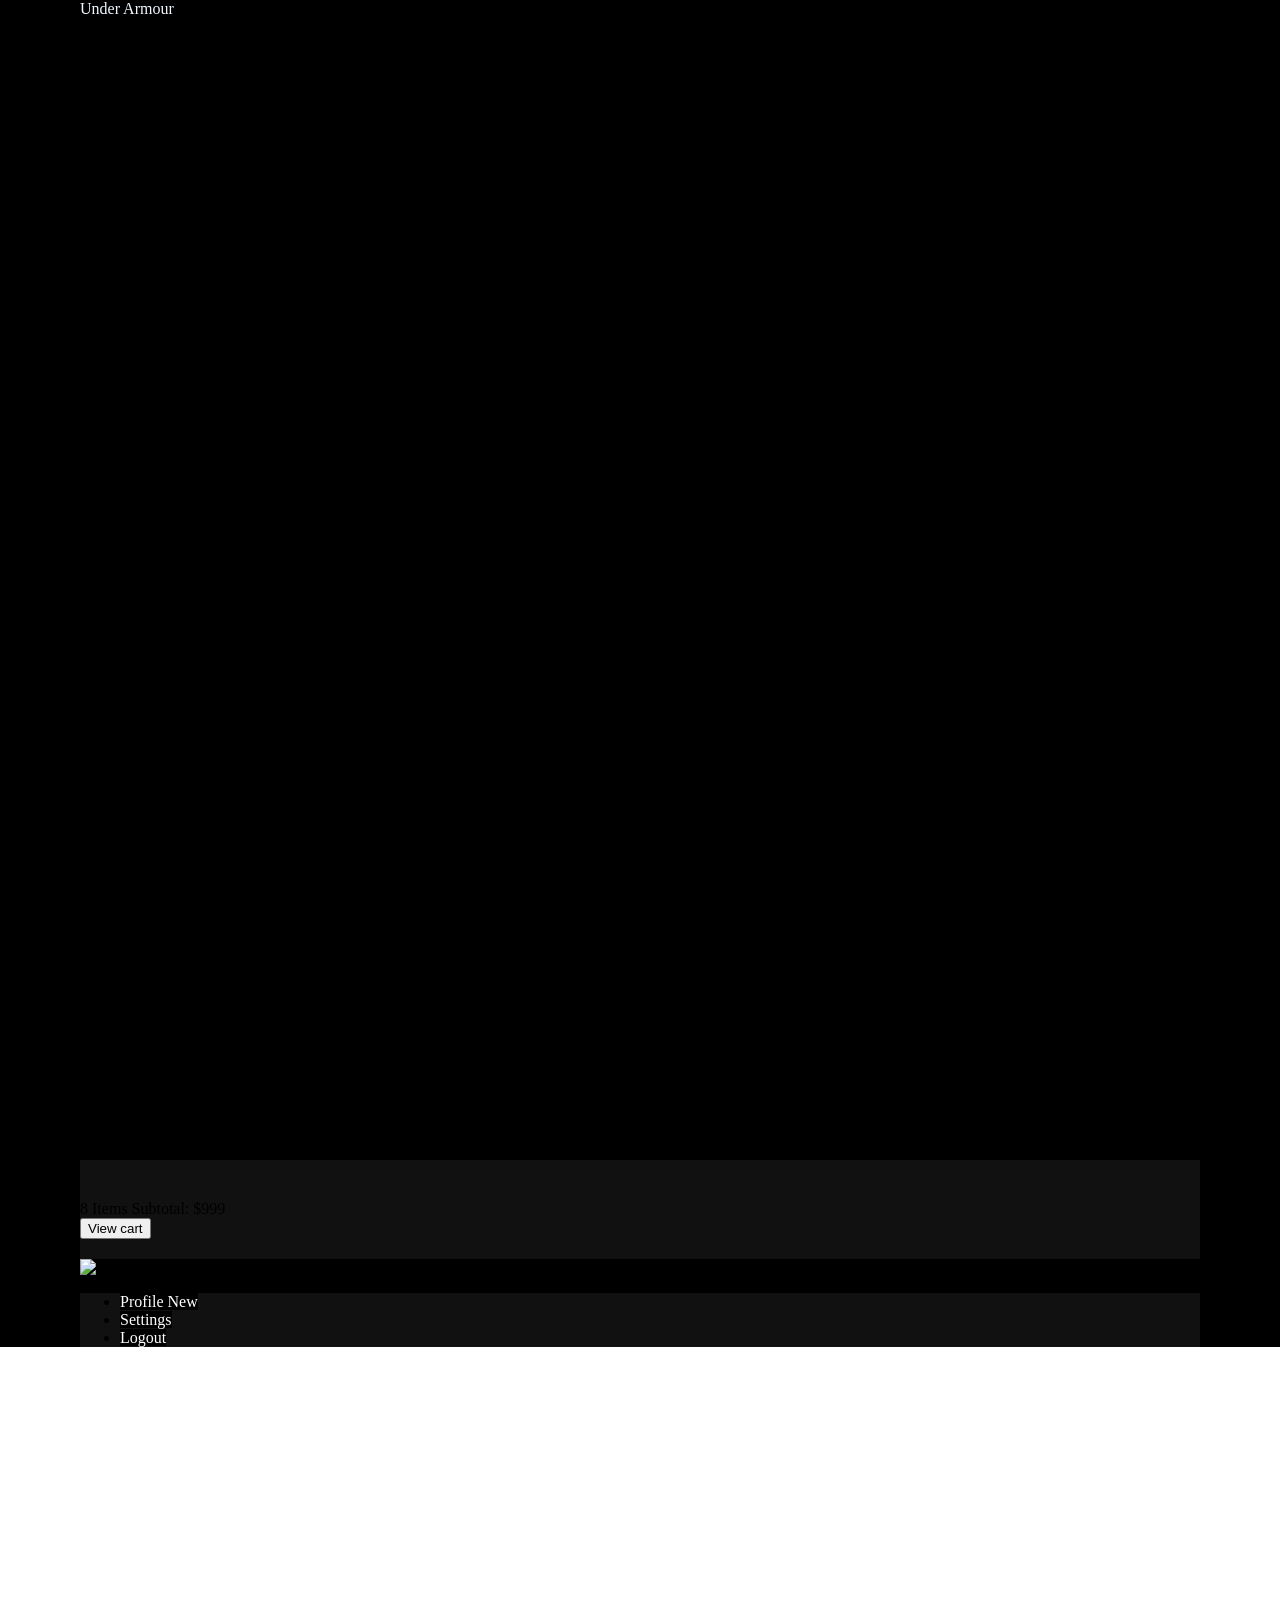
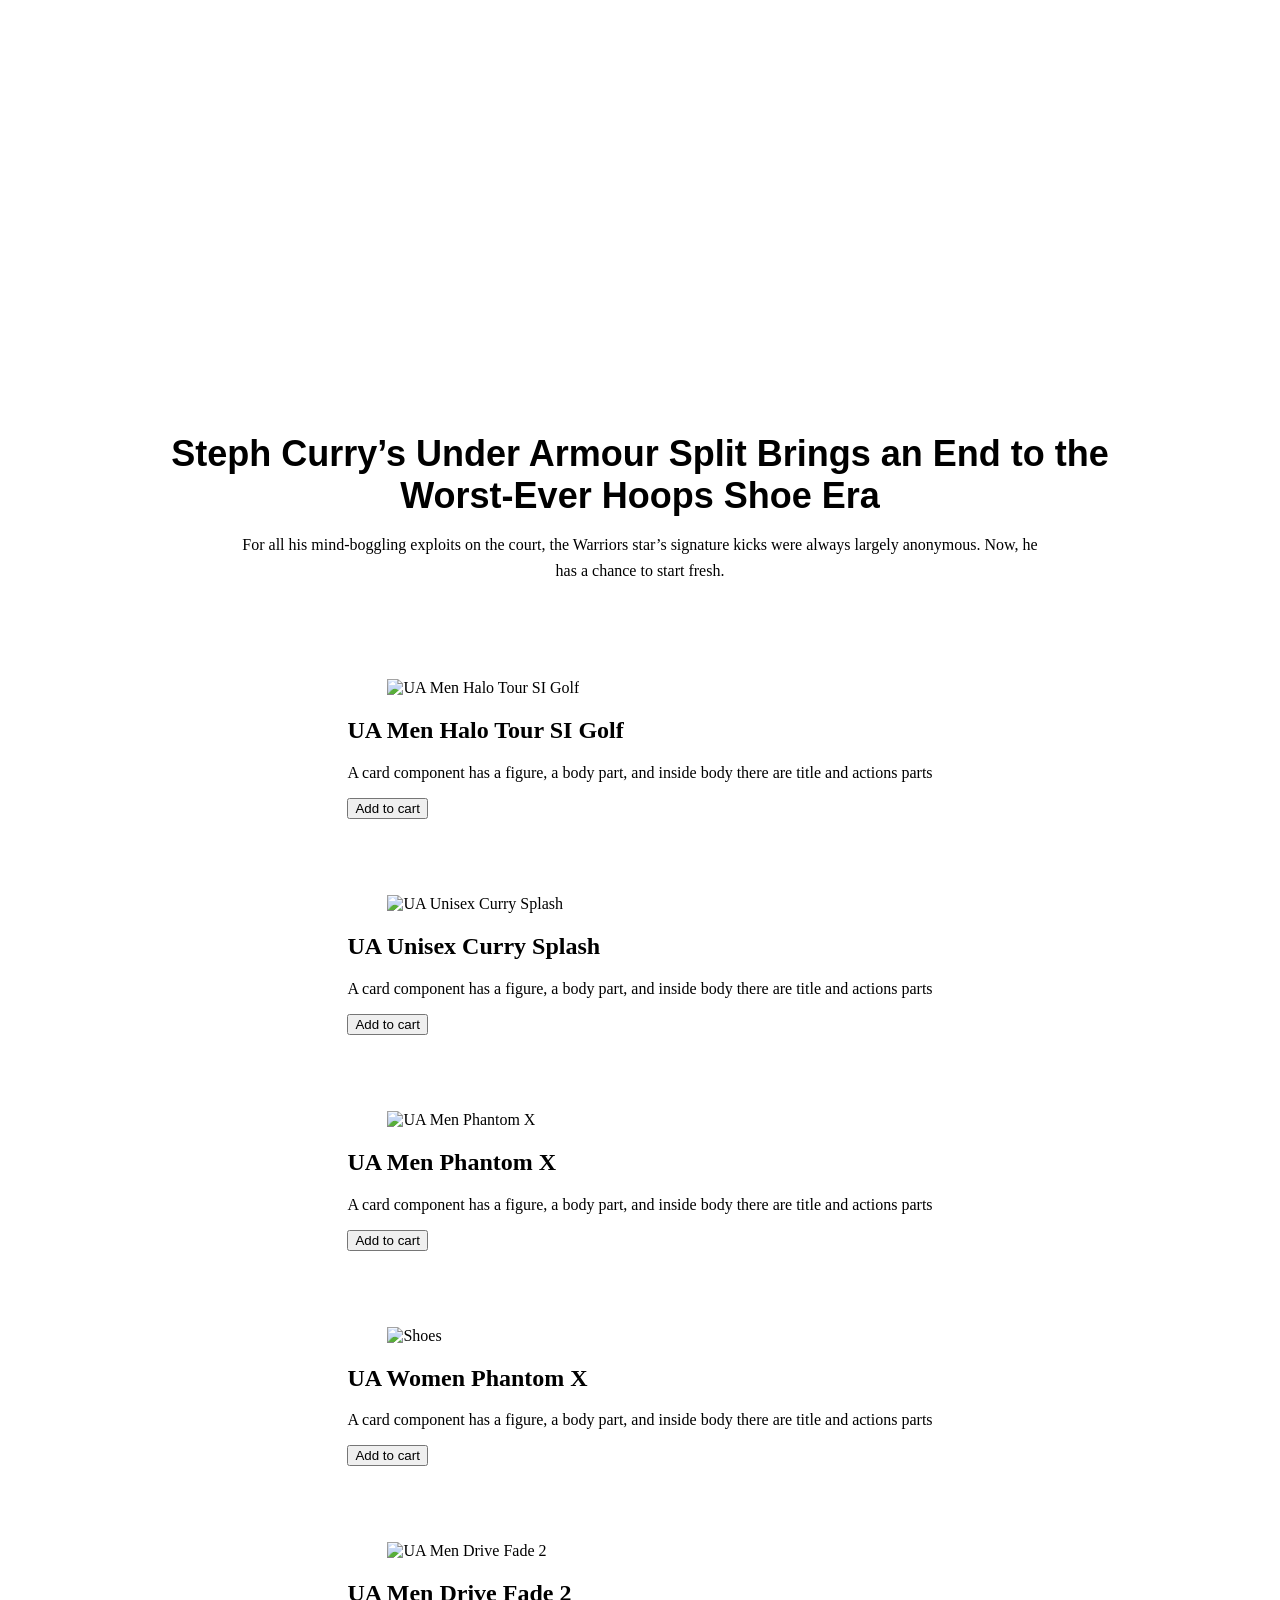
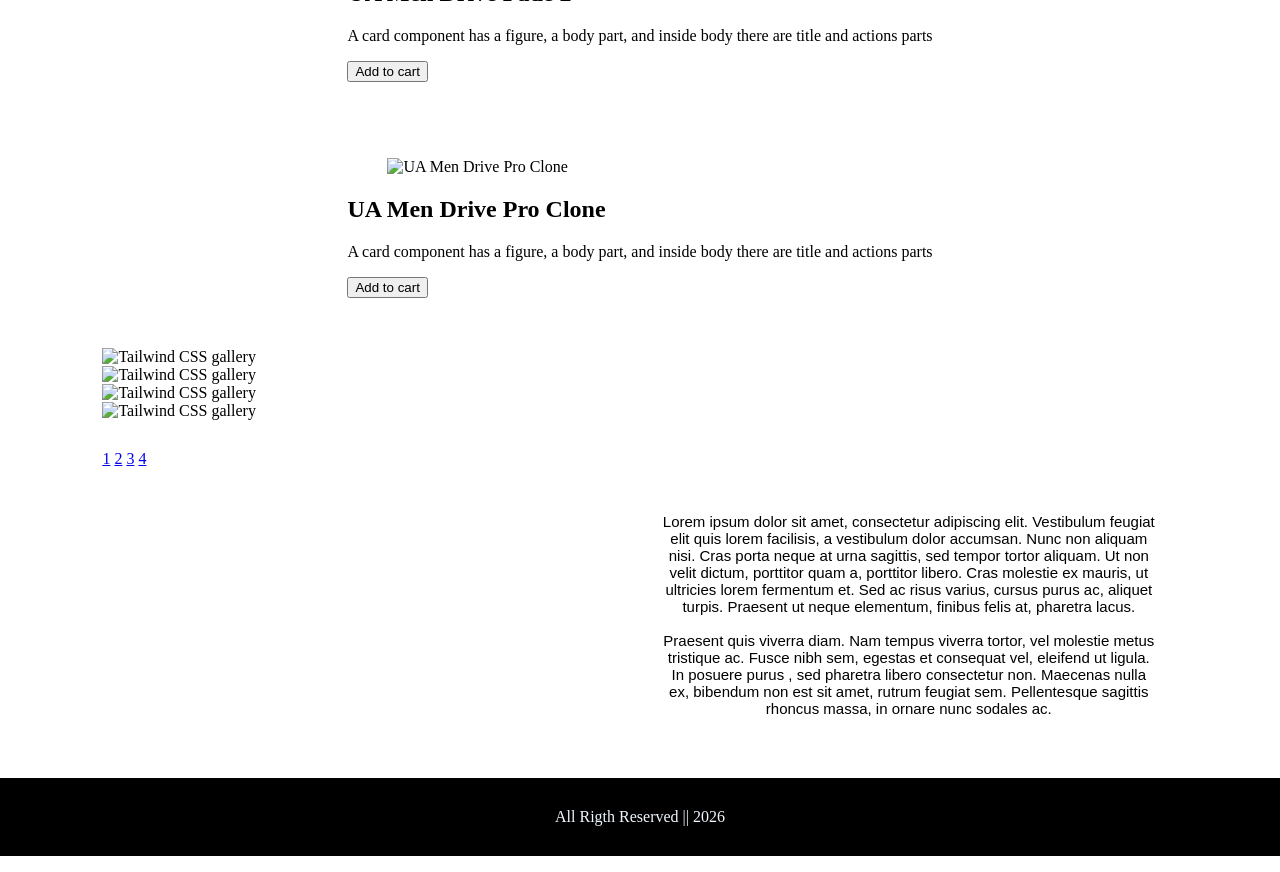
==== E-commerce/index.html @ 75c14401 "update" ====
<!DOCTYPE html>
<html lang="en">
<head>
    <meta charset="UTF-8">
    <meta name="viewport" content="width=device-width, initial-scale=1.0">
    <title>E-commerce</title>

    <!-- tailwind -->
    <link href="https://cdn.jsdelivr.net/npm/daisyui@5" rel="stylesheet" type="text/css" />
    <script src="https://cdn.jsdelivr.net/npm/@tailwindcss/browser@4"></script>

    
    <!-- box icon -->
     <link href="https://cdn.boxicons.com/fonts/basic/boxicons.min.css" rel="stylesheet">

    <link rel="stylesheet" href="style.css">

</head>
<body>
    <div class="navbar bg-base-100 shadow-sm">
  <div class="flex-1">
    <a class="text-xl">Under Armour</a>
    
  </div>
  <div class="flex-none">
    <div class="dropdown dropdown-end">
      <div tabindex="0" role="button" class="btn btn-default btn-circle">
        <div class="indicator">
          <svg xmlns="http://www.w3.org/2000/svg" class="h-5 w-5" fill="none" viewBox="0 0 24 24" stroke="currentColor"> <path stroke-linecap="round" stroke-linejoin="round" stroke-width="2" d="M3 3h2l.4 2M7 13h10l4-8H5.4M7 13L5.4 5M7 13l-2.293 2.293c-.63.63-.184 1.707.707 1.707H17m0 0a2 2 0 100 4 2 2 0 000-4zm-8 2a2 2 0 11-4 0 2 2 0 014 0z" /> </svg>
          <span class="badge badge-sm indicator-item">8</span>
        </div>
      </div>
      <div
        tabindex="0"
        class="card card-sm dropdown-content bg-base-100 z-1 mt-3 w-52 shadow">
        <div class="card-body">
          <span class="text-lg font-bold">8 Items</span>
          <span class="text-info">Subtotal: $999</span>
          <div class="card-actions">
            <button class="btn btn-primary btn-block">View cart</button>
          </div>
        </div>
      </div>
    </div>
   
    <div class="dropdown dropdown-end">
      <div tabindex="0" role="button" class="btn btn-ghost btn-circle avatar">
        <div class="w-10 rounded-full">
          <img
            alt="Tailwind CSS Navbar component"
            src="https://img.daisyui.com/images/stock/photo-1534528741775-53994a69daeb.webp" />
        </div>
      </div>
      <ul
        tabindex="-1"
        class="menu menu-sm dropdown-content bg-gray-900 rounded-box z-1 mt-3 w-52 p-2 shadow">
        <li>
          <a class="justify-between">
            Profile
            <span class="badge">New</span>
          </a>
        </li>
        <li><a>Settings</a></li>
        <li><a>Logout</a></li>
      </ul>
    </div>
  </div>
</div>

<main>
<div class="hero">
  <!-- <video autoplay muted loop>
    <source src="video.mp4" type="video/mp4">
</video> -->
<!-- <img src="https://media.gq.com/photos/69209042ab42e11f1fa2ca4e/16:9/w_2560%2Cc_limit/2193320154" alt=""> -->
 <video autoplay muted loop>
    <source src="Curry 6 Tech Video_ Ruin The Game.mp4" type="video/mp4">
</video>
</div>

  <div class="content">
    <h3>Steph Curry’s Under Armour Split Brings an End to the Worst-Ever Hoops Shoe Era</h3>

    <p>For all his mind-boggling exploits on the court, the Warriors star’s signature kicks were always largely anonymous. Now, he has a chance to start fresh.</p>

  </div>

 
<div class="product-container">
  <div class="grid grid-cols-1 md:grid-cols-2 lg:grid-cols-3 gap-5">

     <div class="card bg-base-100 w-full shadow-sm">
        <figure class="px-4 pt-4">
        <img 
            data-original="https://underarmour.com.ph/cdn/shop/files/s7.6007183-001_DEFAULT.webp?v=1781071296&width=460"
            onmouseover="hover(this, 'https://encrypted-tbn0.gstatic.com/images?q=tbn:ANd9GcQAdJWn_zkfUU7KoascjX-KNcVy7VUnOMvEFbLHbLjw3g&s=10')"
            onmouseout="unhoverMe(this)"
            src="https://underarmour.com.ph/cdn/shop/files/s7.6007183-001_DEFAULT.webp?v=1781071296&width=460"
            alt="UA Men Halo Tour SI Golf"
            class="rounded-xl w-full h-64 object-cover"
        />
     
        </figure>
        <div class="card-body p-2 items-center text-center gap-1">
          <h2 class="card-title" >UA Men Halo Tour SI Golf</h2>
          <p>A card component has a figure, a body part, and inside body there are title and actions parts</p>
          <div  class="card-actions">
            <button onclick="decision()" class="btn btn-primary">
                Add to cart
            </button>
          </div>
        </div>
      </div>

        <div class="card bg-base-100 w-full shadow-sm">
        <figure class="px-4 pt-4">
          
            <img 
            data-original="https://underarmour.com.ph/cdn/shop/files/s7.6006285-001_DEFAULT.webp?v=1781071729&width=460"
            onmouseover="hover(this, 'https://encrypted-tbn0.gstatic.com/images?q=tbn:ANd9GcTXRuyyriFsclZTpccjBN0e0HcT6fSHrTIl32AjEFKRgwAcsokv3nAup006&s=10')"
            onmouseout="unhoverMe(this)"
            src="https://underarmour.com.ph/cdn/shop/files/s7.6006285-001_DEFAULT.webp?v=1781071729&width=460"
            alt="UA Unisex Curry Splash"
            class="rounded-xl w-full h-64 object-cover"
            />
            
        </figure>
        <div class="card-body p-2 items-center text-center gap-1">
          <h2 class="card-title">UA Unisex Curry Splash</h2>
          <p>A card component has a figure, a body part, and inside body there are title and actions parts</p>
          <div class="card-actions">
            <button onclick="decision()" class="btn btn-primary">
                Add to cart
            </button>
          </div>
        </div>
      </div>

         <div class="card bg-base-100 w-full shadow-sm">
        <figure class="px-4 pt-4">
          <img
            data-original="https://sportscentral.ph/cdn/shop/files/s7.6007183-600_DEFAULT.webp?v=1782142327&width=1024"
            onmouseover="hover(this, 'https://sportscentral.ph/cdn/shop/files/s7.6007183-600_TOE.webp?v=1782142327&width=1024')"
            onmouseout="unhoverMe(this)"
            src="https://sportscentral.ph/cdn/shop/files/s7.6007183-600_DEFAULT.webp?v=1782142327&width=1024"
            alt="UA Men Phantom X"
            class="rounded-xl w-full h-64 object-cover" />
        </figure>
        <div class="card-body p-2 items-center text-center gap-1">
          <h2 class="card-title">UA Men Phantom X</h2>
          <p>A card component has a figure, a body part, and inside body there are title and actions parts</p>
          <div class="card-actions">
            <button onclick="decision()" class="btn btn-primary">
                Add to cart
            </button>
          </div>
        </div>
      </div>

      <!-- card 4 -->
       <div class="card bg-base-100 w-full shadow-sm">
        <figure class="px-4 pt-4">
          <img
            data-original="https://underarmour.com.ph/cdn/shop/files/s7.6007184-069_DEFAULT.webp?v=1781071488&width=460"
            onmouseover="hover(this, 'https://sportscentral.ph/cdn/shop/files/s7.6007184-069_TOE.webp?v=1784128039&width=1024')"
            onmouseout="unhoverMe(this)"
            src="https://underarmour.com.ph/cdn/shop/files/s7.6007184-069_DEFAULT.webp?v=1781071488&width=460"
            alt="Shoes"
            class="rounded-xl w-full h-64 object-cover" />
        </figure>
        <div class="card-body p-2 items-center text-center gap-1">
          <h2 class="card-title">UA Women Phantom X</h2>
          <p>A card component has a figure, a body part, and inside body there are title and actions parts</p>
          <div class="card-actions">
            <button onclick="decision()" class="btn btn-primary">
                Add to cart
            </button>
          </div>
        </div>
      </div>

      <!-- card 5 -->
       <div class="card bg-base-100 w-full shadow-sm">
        <figure class="px-4 pt-4">
          <img
            data-original="https://sportscentral.ph/cdn/shop/files/s7.6006120-100_DEFAULT.webp?v=1783474675&width=1024";
            onmouseover="hover(this, 'https://sportscentral.ph/cdn/shop/files/s7.6006120-100_TOE.webp?v=1783474675&width=1024')";
            onmouseout="unhoverMe(this)";
            src="https://sportscentral.ph/cdn/shop/files/s7.6006120-100_DEFAULT.webp?v=1783474675&width=1024"
            alt="UA Men Drive Fade 2"
            class="rounded-xl w-full h-64 object-cover" />
        </figure>
        <div class="card-body p-2 items-center text-center gap-1">
          <h2 class="card-title">UA Men Drive Fade 2</h2>
          <p>A card component has a figure, a body part, and inside body there are title and actions parts</p>
          <div class="card-actions">
            <button onclick="decision()" class="btn btn-primary">
                Add to cart
            </button>
          </div>
        </div>
      </div>

      <!-- card 6 -->
       <div class="card bg-base-100 w-full shadow-sm">
        <figure class="px-4 pt-4">
          <img
          data-original="https://underarmour.com.ph/cdn/shop/files/s7.6006116-023_DEFAULT.webp?v=1781070884&width=460";
          onmouseover="hover(this,'https://sportscentral.ph/cdn/shop/files/s7.6006116-023_TOE.webp?v=1783526033&width=1024')";
          onmouseout="unhoverMe(this)"
            src="https://underarmour.com.ph/cdn/shop/files/s7.6006116-023_DEFAULT.webp?v=1781070884&width=460"
            alt="UA Men Drive Pro Clone";
            class="rounded-xl w-full h-64 object-cover" />
        </figure>
        <div class="card-body p-2 items-center text-center gap-1">
          <h2 class="card-title">UA Men Drive Pro Clone</h2>
          <p>A card component has a figure, a body part, and inside body there are title and actions parts</p>
          <div class="card-actions">
            <button onclick="decision()" class="btn btn-primary">
                Add to cart
            </button>
          </div>
        </div>
      </div>

  </div>
</div>

<div>
  <div class="carousel w-full">
  <div id="item1" class="carousel-item w-full">
    <img
      alt="Tailwind CSS gallery"
      src="https://uploads.mygolfspy.com/uploads/2024/01/3-12.jpg"
      class="w-full h-96 object-cover"/>
  </div>
  <div id="item2" class="carousel-item w-full">
    <img
      alt="Tailwind CSS gallery"
      src="https://cdn.golfbusinessnews.com/wp-content/uploads/2022/03/Golf_HovrDrive2_Maverick_AA_C01_0783_SCRN-scaled.jpg"
      class="w-full h-96 object-cover"/>
  </div>
  <div id="item3" class="carousel-item w-full">
    <img
      alt="Tailwind CSS gallery"
      src="https://www.thestylemate.com/wp-content/uploads/Under-Armour_SLIPSPEED_Mega_ZayFlowers_JM_S08_0079.jpg"
      class="w-full h-96 object-cover" />
  </div>
  <div id="item4" class="carousel-item w-full">
    <img
      alt="Tailwind CSS gallery"
      src="https://philhill.co.uk/wp-content/uploads/2025/10/Phil-Hill-Photography__230906_Under_Armour_Day2_1091-Edit.webp"
      class="w-full h-96 object-cover" />
  </div>
</div>
<div class="flex w-full justify-center gap-2 py-2">
  <a href="#item1" class="btn btn-xs">1</a>
  <a href="#item2" class="btn btn-xs">2</a>
  <a href="#item3" class="btn btn-xs">3</a>
  <a href="#item4" class="btn btn-xs">4</a>
</div>
</div>



<!-- HTML Structure -->
<div>
  <div class="custom-row">
    <div class="custom-col "><img src="https://images.prismic.io/toyfight/ZjoQ1UMTzAJOCmyD_Centre.png?auto=format,compress" alt=""></div>
    
    <div class="custom-col "><p>Lorem ipsum dolor sit amet, consectetur adipiscing elit. Vestibulum feugiat elit quis lorem facilisis, a vestibulum dolor accumsan. Nunc non aliquam nisi. Cras porta neque at urna sagittis, sed tempor tortor aliquam. Ut non velit dictum, porttitor quam a, porttitor libero. Cras molestie ex mauris, ut ultricies lorem fermentum et. Sed ac risus varius, cursus purus ac, aliquet turpis. Praesent ut neque elementum, finibus felis at, pharetra lacus. 
      <br> <br>Praesent quis viverra diam. Nam tempus viverra tortor, vel molestie metus tristique ac. Fusce nibh sem, egestas et consequat vel, eleifend ut ligula. In posuere purus , sed pharetra libero consectetur non. Maecenas nulla ex, bibendum non est sit amet, rutrum feugiat sem. Pellentesque sagittis rhoncus massa, in ornare nunc sodales ac.
</p></div>
</div>
</div>

<div>
  
</div>

</main>

<footer>
  <div>
    <p>All Rigth Reserved || 2026</p>
  </div>
</footer>
    
</body>
<script src="javaScript.js"></script>
</html>
---- E-commerce/style.css ----
.navbar{
    padding: 0 80px;
    background-color: black;
   
}
.navbar a{
    color: aliceblue;
}

* {
    box-sizing: border-box;
}

html,
body {
    margin: 0;
    padding: 0;
    width: 100%;
    overflow-x: hidden;
}

body {
    min-height: 100vh;
}

main{
    padding: 0 8%;
}

/* hero content */
.content {
    width: 90%;
    max-width: 1100px;
    margin: 40px auto;
    text-align: center;
}
.content h3{
    font-size: 36px;
    text-align: center;
    font-family: Verdana, Geneva, Tahoma, sans-serif;
    font-weight: 600;
    margin-bottom: 15px;
   
}
.content p{
    max-width: 800px;
    margin: auto;
    line-height: 1.6;
   
}
/* product content */
.card{
    padding: 40px 0 20px 0; 
}
.product-container {
    display: flex;
    justify-content: center;
    gap: 20px;
}
.product-container .btn.btn-primary:hover {
    background-color: rgb(131, 131, 177);
    color: white;
    border-color: rgb(131, 131, 177);
}

/* carousel */
.carousel{
    padding: 30px 0 30px 0;
    overflow: hidden;
}
.carousel-item {
    width: 100%;
}

.carousel-item img {
    width: 100%;
    height: 400px;
    object-fit: cover;
}

/* footer */
footer{
    background-color: black;
}

footer p{
    color: aliceblue;
    padding: 30px 0 30px 0;
    text-align: center;
}

/* custome row */

.custom-row {
    display: flex;
    flex-wrap: wrap;
     padding: 30px 0 30px 0;
   
}

.custom-col {
    flex: 1 0 0%;
   
}
.custom-col p {
 padding: 0 20px 0 20px;
 text-align: center;
 font-family: Verdana, Geneva, Tahoma, sans-serif;
 font-size: 15px;
}

/* .hero{
    padding: 30px 0 30px 0;
    
 
    overflow: hidden;
    
} */
/* .hero img {
    transition: opacity 0.5s ease;
    width: 100%;
    height: 500px;
    object-fit: fill;
} */

/* hero */
.hero {
    padding-top: 30px;
    width: 100%;
    height: 70vh;
    min-height: 400px;
    overflow: hidden;
    position: relative;
}

.hero video {
    width: 100%;
    height: 100%;
    object-fit: cover;
    display: block;
}

/* navigation */
.dropdown-content {
    background-color: #111;
}

.dropdown-content li a {
    background-color: black;
    color: white;
}

.dropdown-content li a:hover {
    background-color: #333;
    color: white;
}

/* =========================
   TABLET
========================= */

@media (max-width: 768px) {

    .navbar {
        padding: 8px 3%;
    }

    .hero {
        height: 55vh;
        min-height: 300px;
    }

    .content {
        width: 90%;
        margin: 30px auto;
    }

    .content h3 {
        font-size: 1.6rem;
    }

    .content p {
        font-size: 0.95rem;
    }

    .product-container {
        width: 92%;
    }

    .carousel-item img {
        height: 350px;
    }

    .custom-row {
        gap: 25px;
    }
}


/* =========================
   MOBILE
========================= */

@media (max-width: 480px) {

    /* Navbar */

    .navbar {
        padding: 8px 12px;
    }

    .navbar .text-xl {
        font-size: 1rem;
    }

    .navbar .flex-none {
        gap: 3px;
    }


    /* Hero */

    .hero {
        height: 45vh;
        min-height: 250px;
    }

    .hero video {
        object-fit: cover;
    }


    /* Content */

    .content {
        width: 92%;
        margin: 25px auto;
    }

    .content h3 {
        font-size: 1.25rem;
        line-height: 1.35;
    }

    .content p {
        font-size: 0.85rem;
        line-height: 1.6;
    }


    /* Products */

    .product-container {
        width: 92%;
        margin: 25px auto;
    }

    .product-container .card img {
        height: 220px;
    }

    .product-container .card-title {
        font-size: 1rem;
    }

    .product-container .card p {
        font-size: 0.8rem;
    }

    .product-container .card-actions {
        width: 100%;
    }

    .product-container .card-actions .btn {
        width: 100%;
    }


    /* Carousel */

    .carousel-item img {
        height: 230px;
    }

    .flex.w-full.justify-center {
        gap: 5px;
    }


    /* Custom row */

    .custom-row {
        width: 92%;
        margin: 35px auto;
        display: flex;
        flex-direction: column;
        gap: 25px;
        text-align: center;
    }

    .custom-col {
        width: 100%;
    }

    .custom-col img {
        width: 100%;
        max-width: 350px;
    }

    .custom-col p {
        font-size: 0.85rem;
        line-height: 1.7;
        text-align: justify;
    }


    /* Footer */

    footer {
        padding: 20px 10px;
        font-size: 0.8rem;
    }
}


/* =========================
   VERY SMALL PHONES
========================= */

@media (max-width: 360px) {

    .navbar .text-xl {
        font-size: 0.9rem;
    }

    .hero {
        height: 40vh;
    }

    .content h3 {
        font-size: 1.1rem;
    }

    .content p {
        font-size: 0.8rem;
    }

    .product-container .card img {
        height: 190px;
    }

    .carousel-item img {
        height: 200px;
    }
}
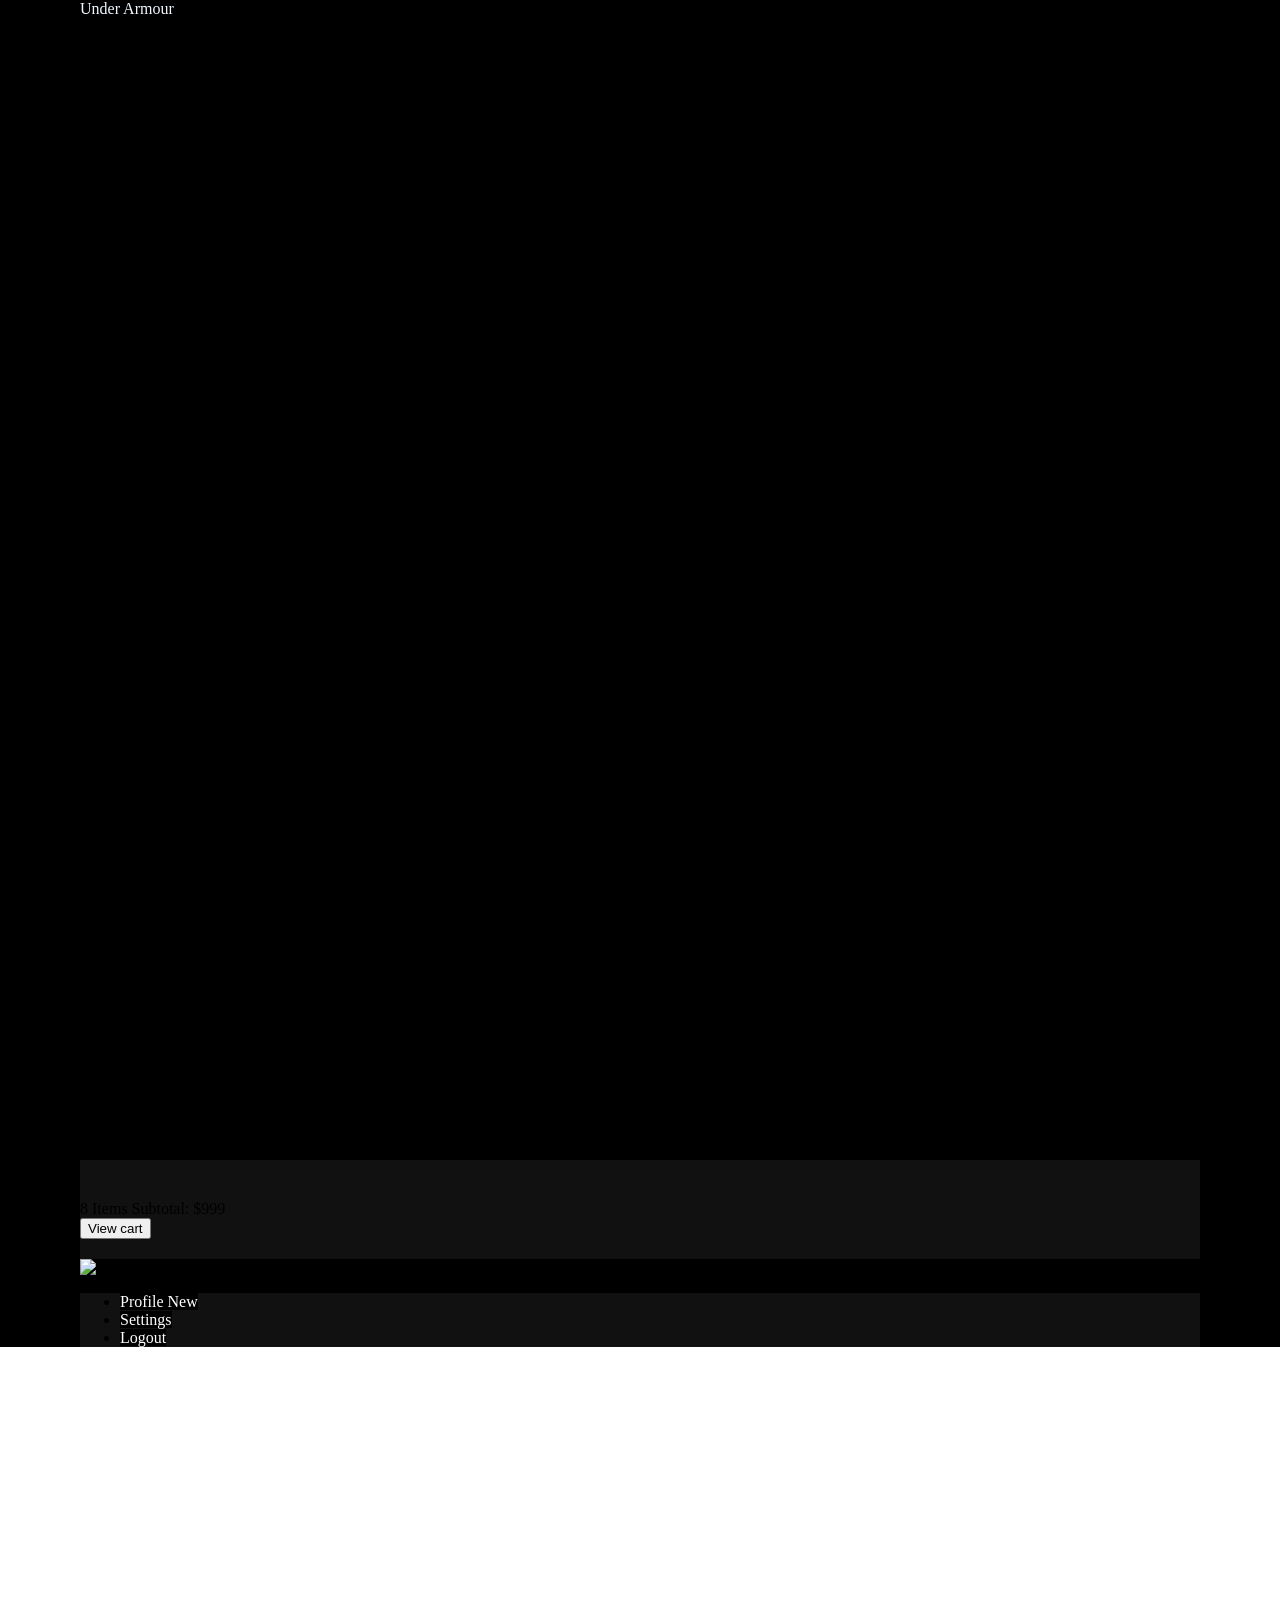
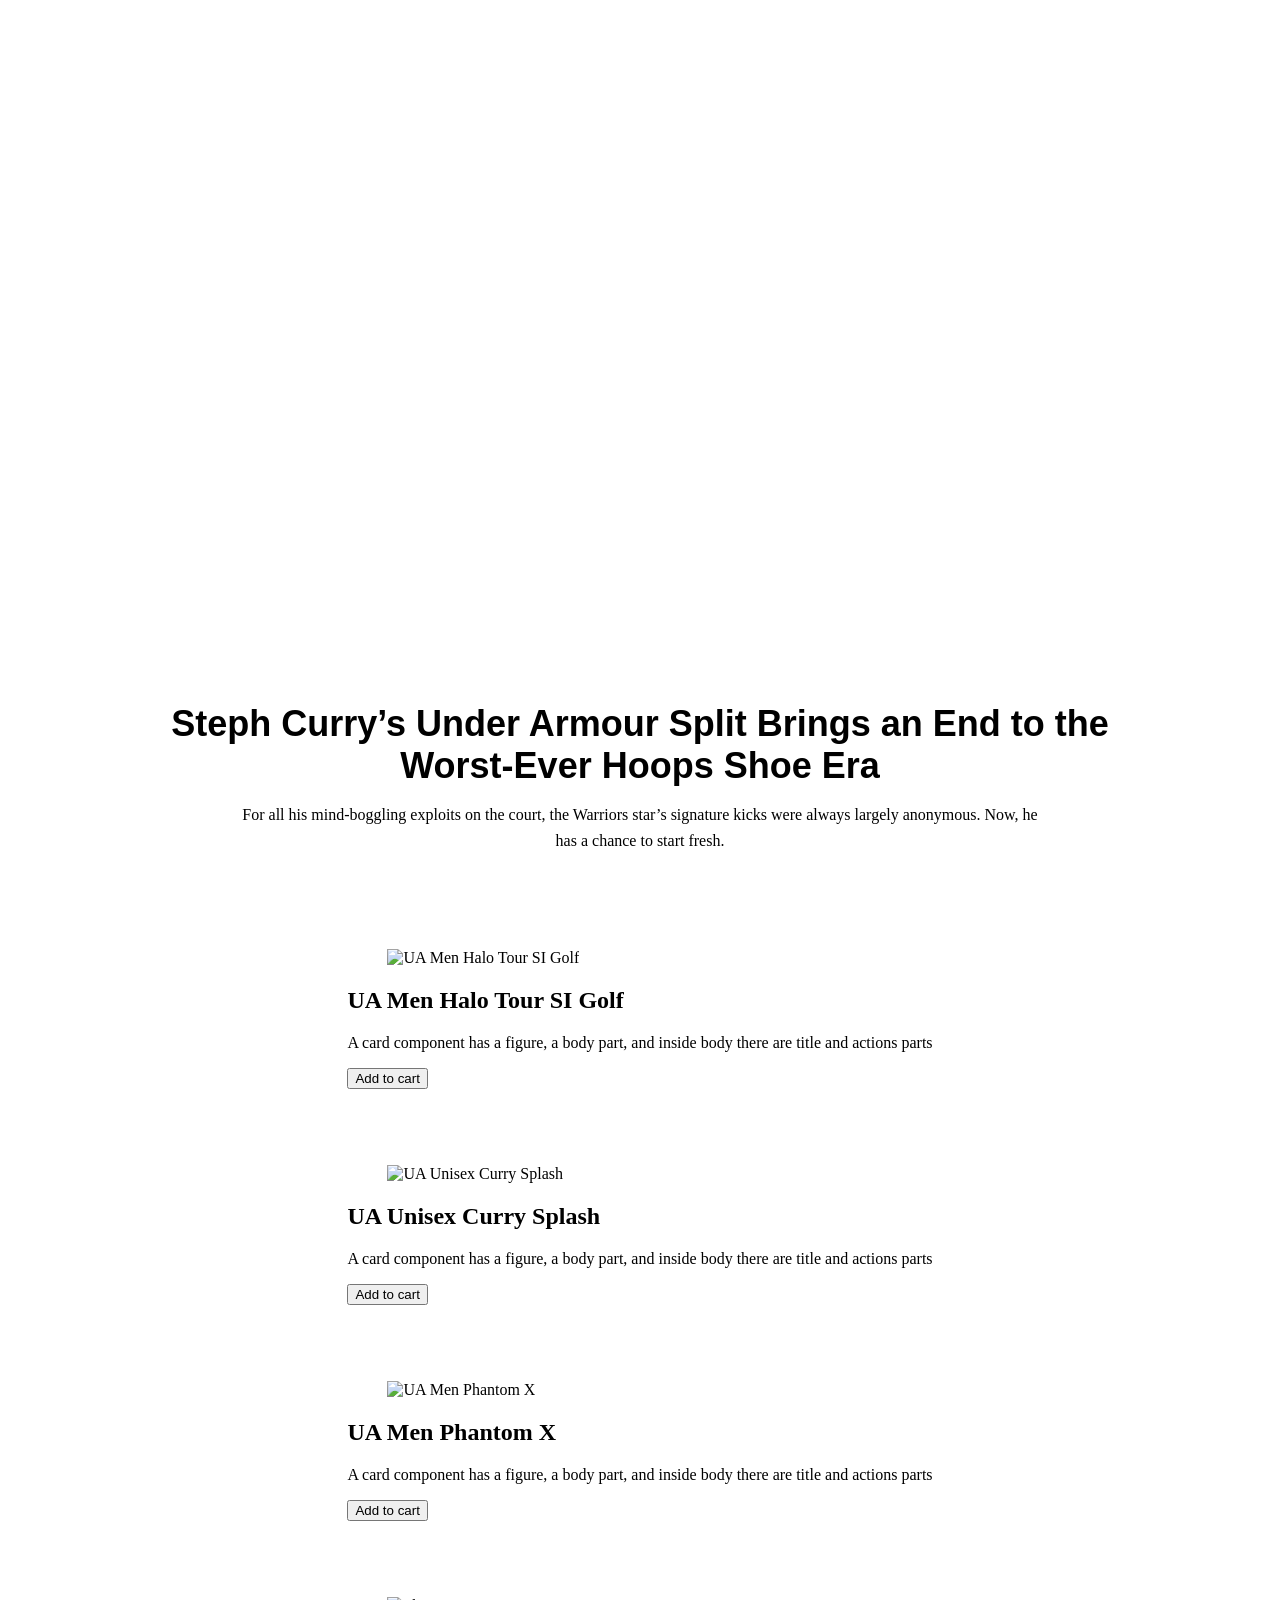
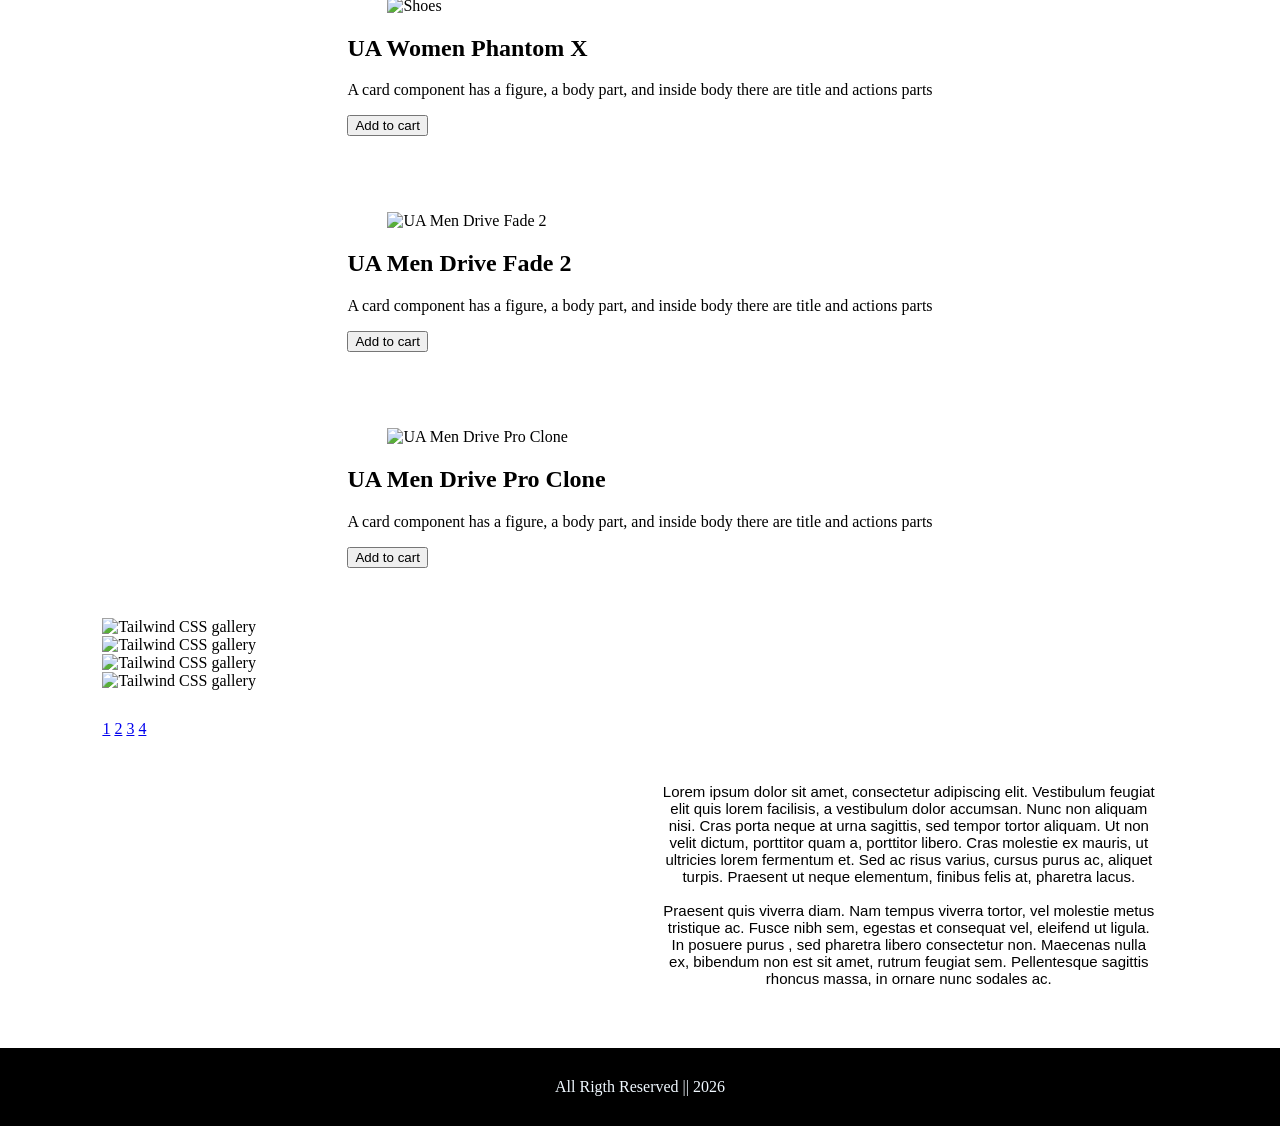
==== commit 90891c62: "update" ====
--- a/E-commerce/index.html
+++ b/E-commerce/index.html
@@ -67,7 +67,6 @@
   </div>
 </div>
 
-<main>
 <div class="hero">
   <!-- <video autoplay muted loop>
     <source src="video.mp4" type="video/mp4">
@@ -78,6 +77,9 @@
 </video>
 </div>
 
+<main>
+
+
   <div class="content">
     <h3>Steph Curry’s Under Armour Split Brings an End to the Worst-Ever Hoops Shoe Era</h3>
 
--- a/E-commerce/style.css
+++ b/E-commerce/style.css
@@ -125,10 +125,9 @@
 
 /* hero */
 .hero {
-    padding-top: 30px;
-    width: 100%;
-    height: 70vh;
-    min-height: 400px;
+    padding-top: 20px;
+    width: 100%;
+    height: 100vh;
     overflow: hidden;
     position: relative;
 }
@@ -136,9 +135,11 @@
 .hero video {
     width: 100%;
     height: 100%;
-    object-fit: cover;
+    object-fit: contain;
+    object-position: center;
     display: block;
 }
+
 
 /* navigation */
 .dropdown-content {
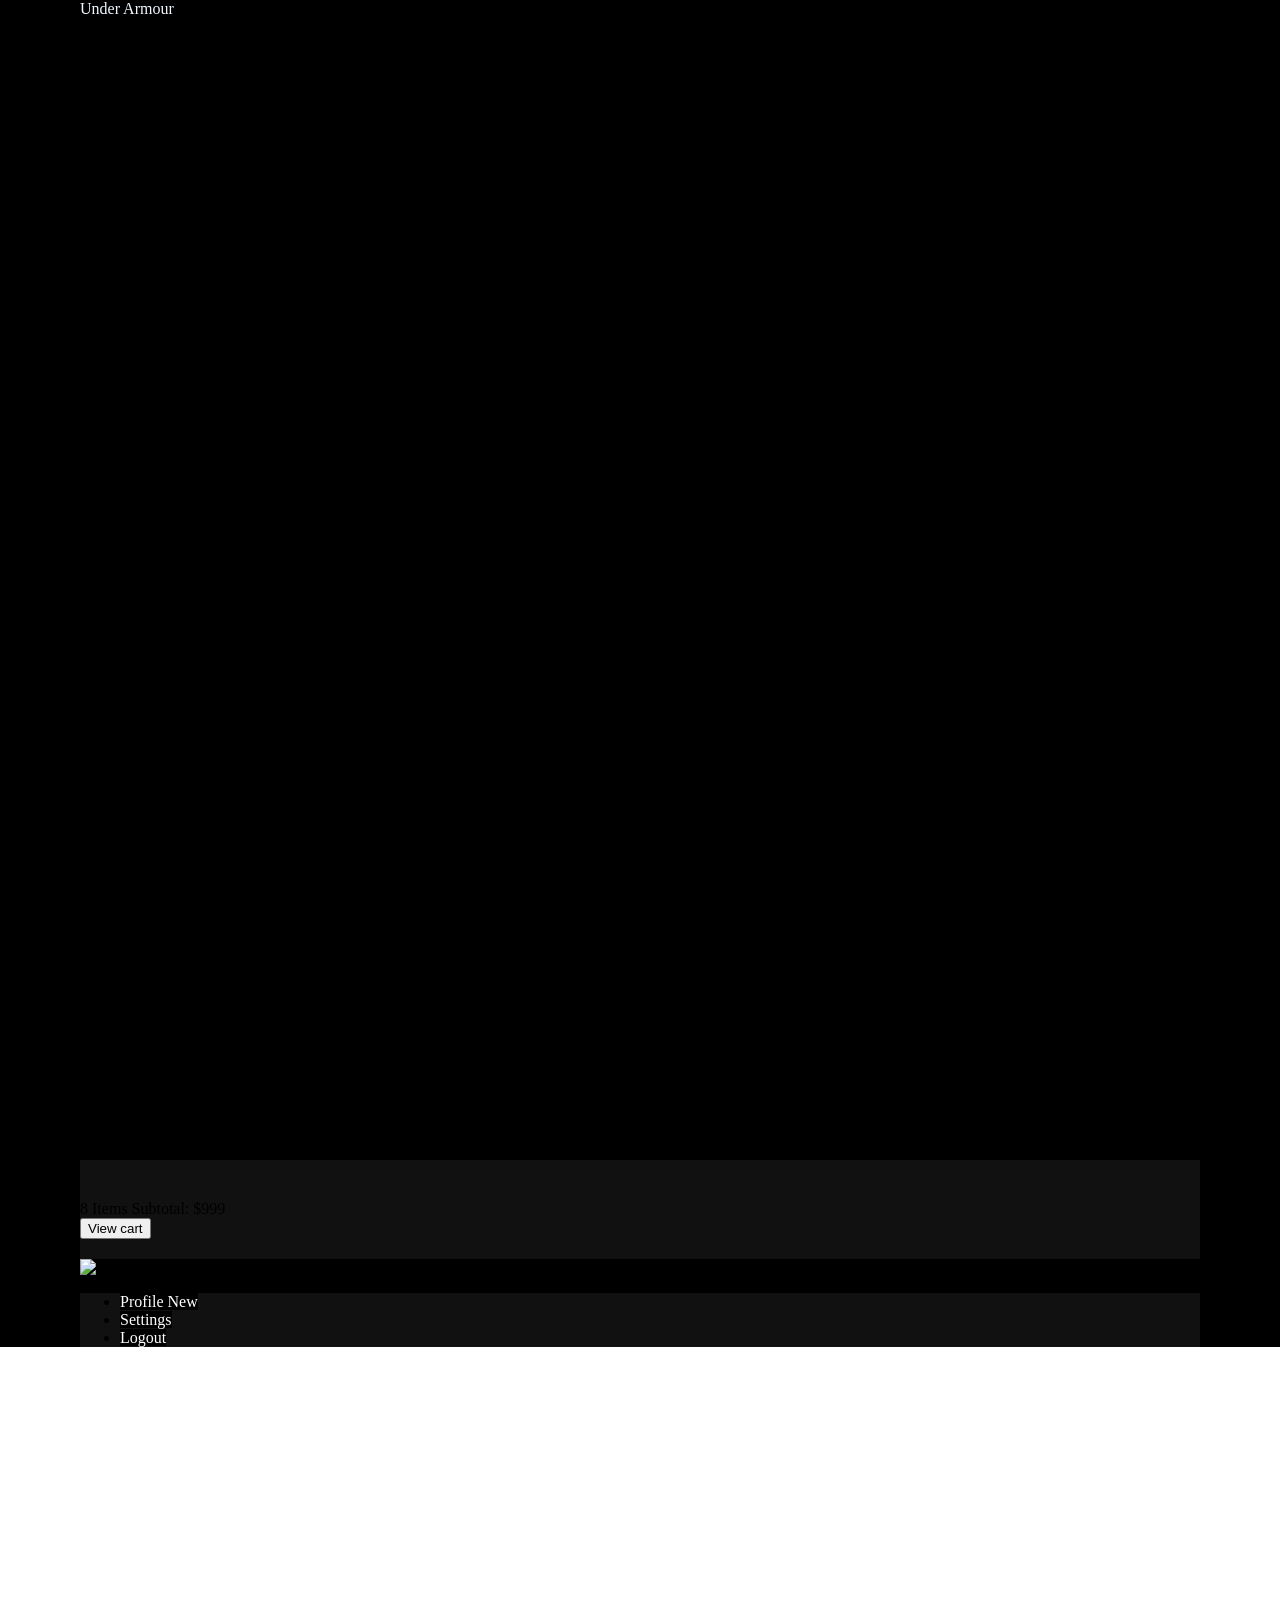
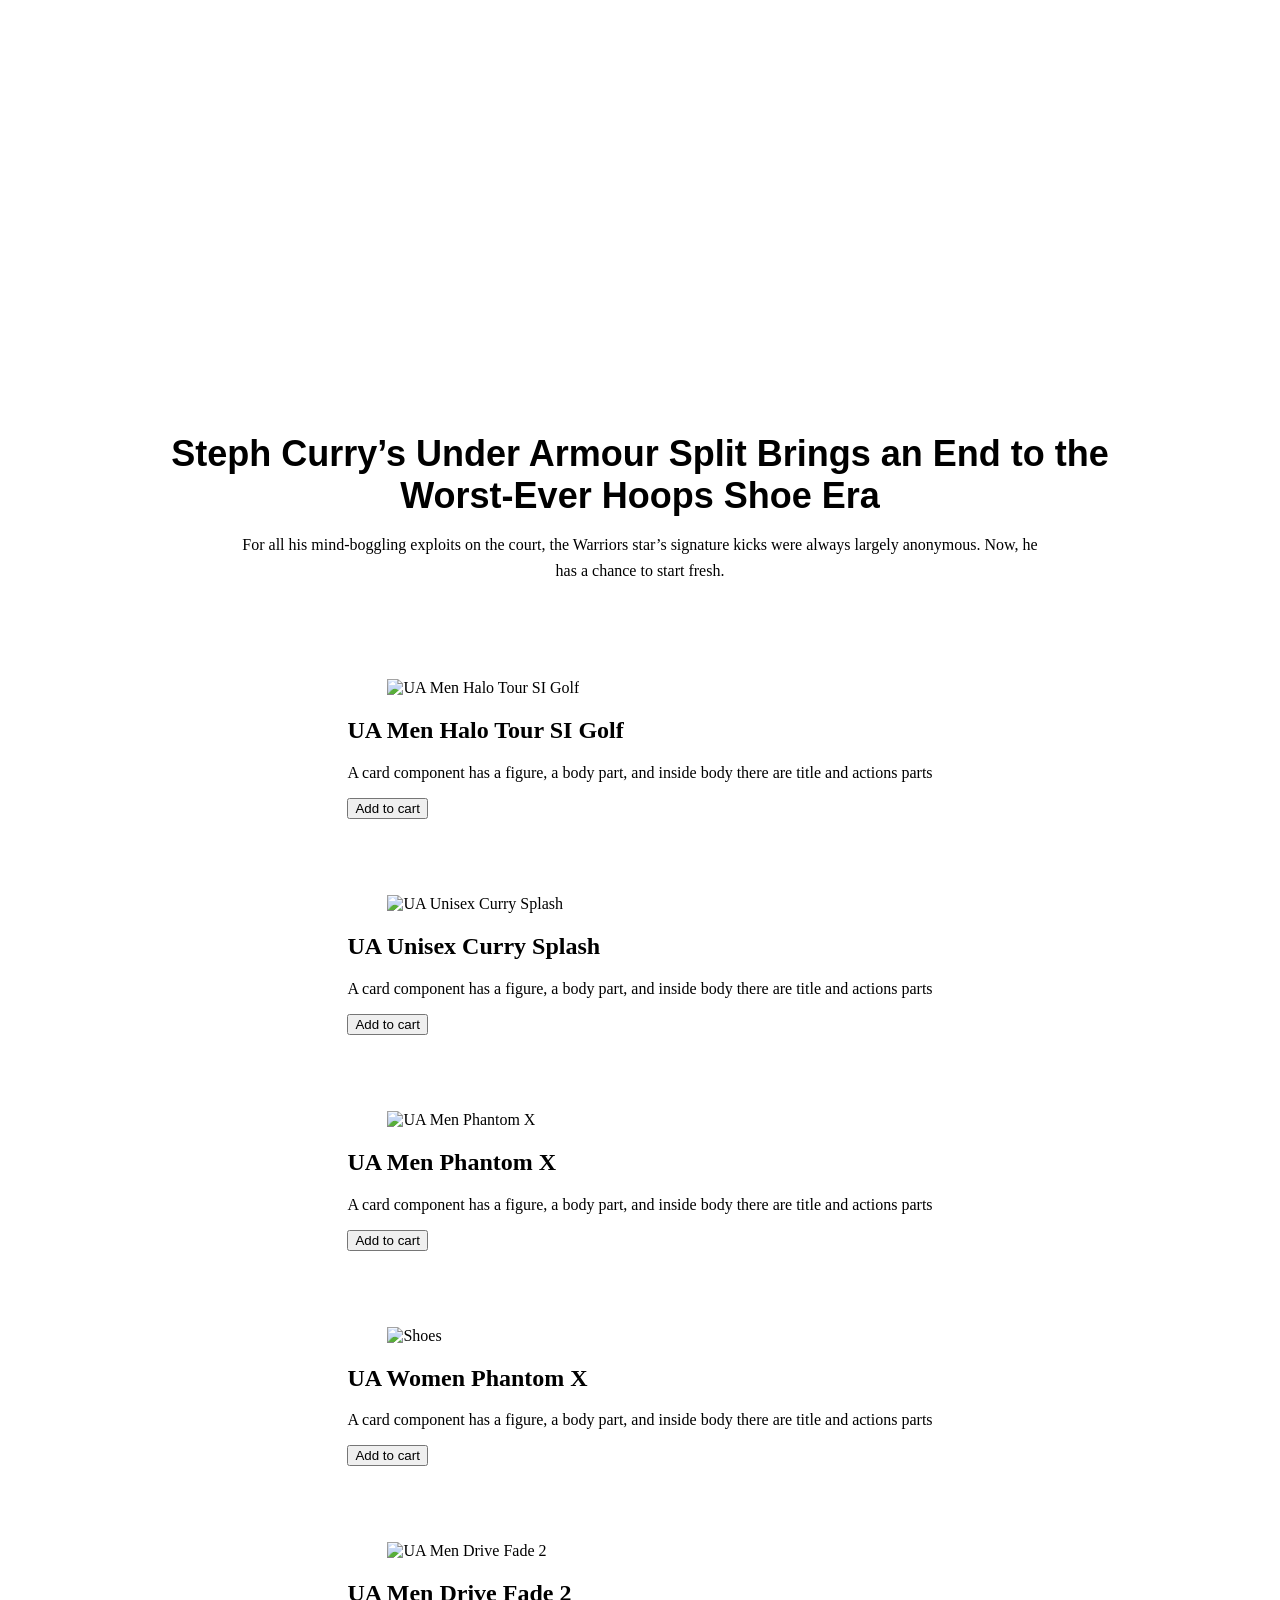
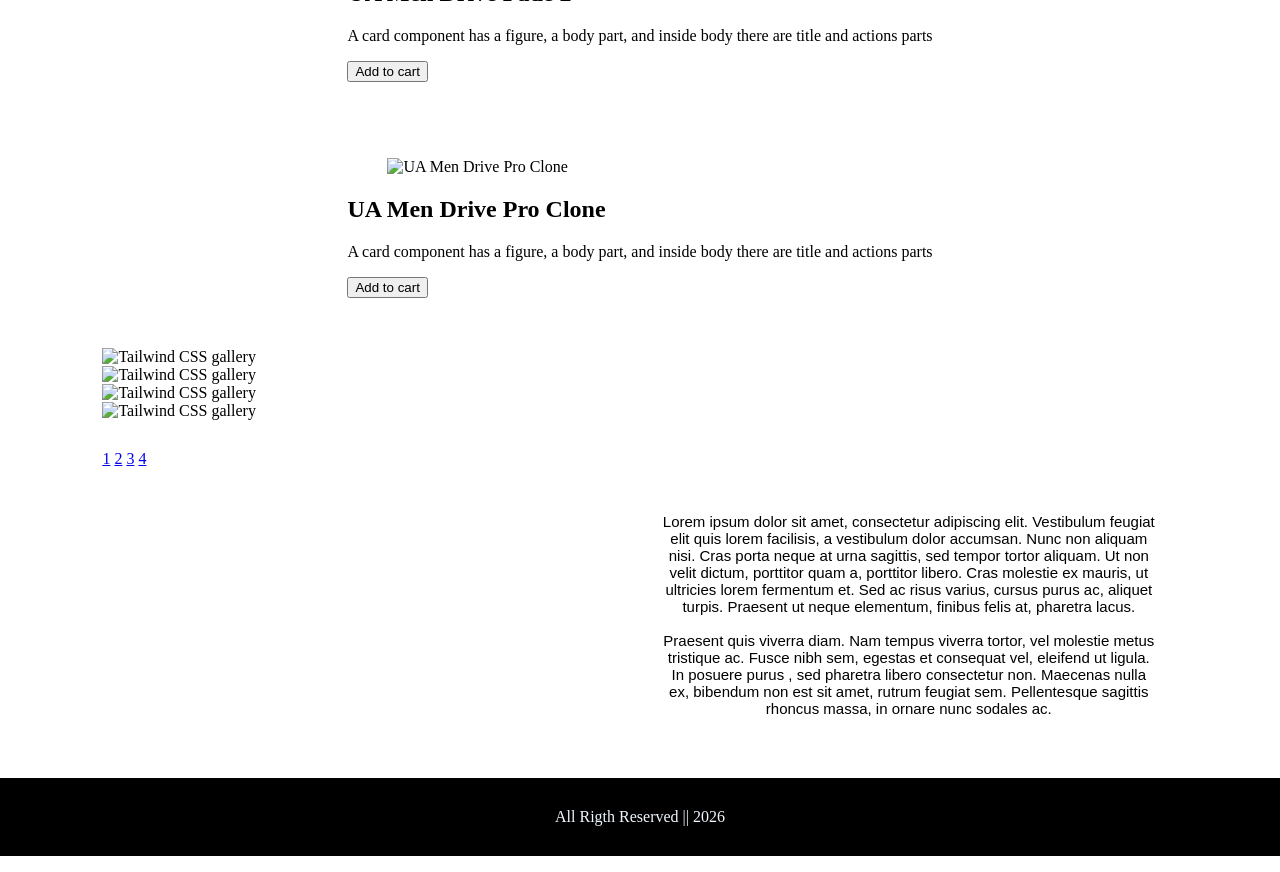
==== commit 7f907c61: "update" ====
--- a/E-commerce/index.html
+++ b/E-commerce/index.html
@@ -22,6 +22,7 @@
     <a class="text-xl">Under Armour</a>
     
   </div>
+  
   <div class="flex-none">
     <div class="dropdown dropdown-end">
       <div tabindex="0" role="button" class="btn btn-default btn-circle">
@@ -67,17 +68,19 @@
   </div>
 </div>
 
-<div class="hero">
+
+
+<main>
+
+ <div class="hero">
   <!-- <video autoplay muted loop>
     <source src="video.mp4" type="video/mp4">
 </video> -->
 <!-- <img src="https://media.gq.com/photos/69209042ab42e11f1fa2ca4e/16:9/w_2560%2Cc_limit/2193320154" alt=""> -->
  <video autoplay muted loop>
-    <source src="Curry 6 Tech Video_ Ruin The Game.mp4" type="video/mp4">
+    <source src="Curry6.mp4" type="video/mp4">
 </video>
 </div>
-
-<main>
 
 
   <div class="content">
--- a/E-commerce/style.css
+++ b/E-commerce/style.css
@@ -125,9 +125,9 @@
 
 /* hero */
 .hero {
-    padding-top: 20px;
-    width: 100%;
-    height: 100vh;
+    padding-top: 30px;
+    width: 100%;
+    height: 70vh;
     overflow: hidden;
     position: relative;
 }
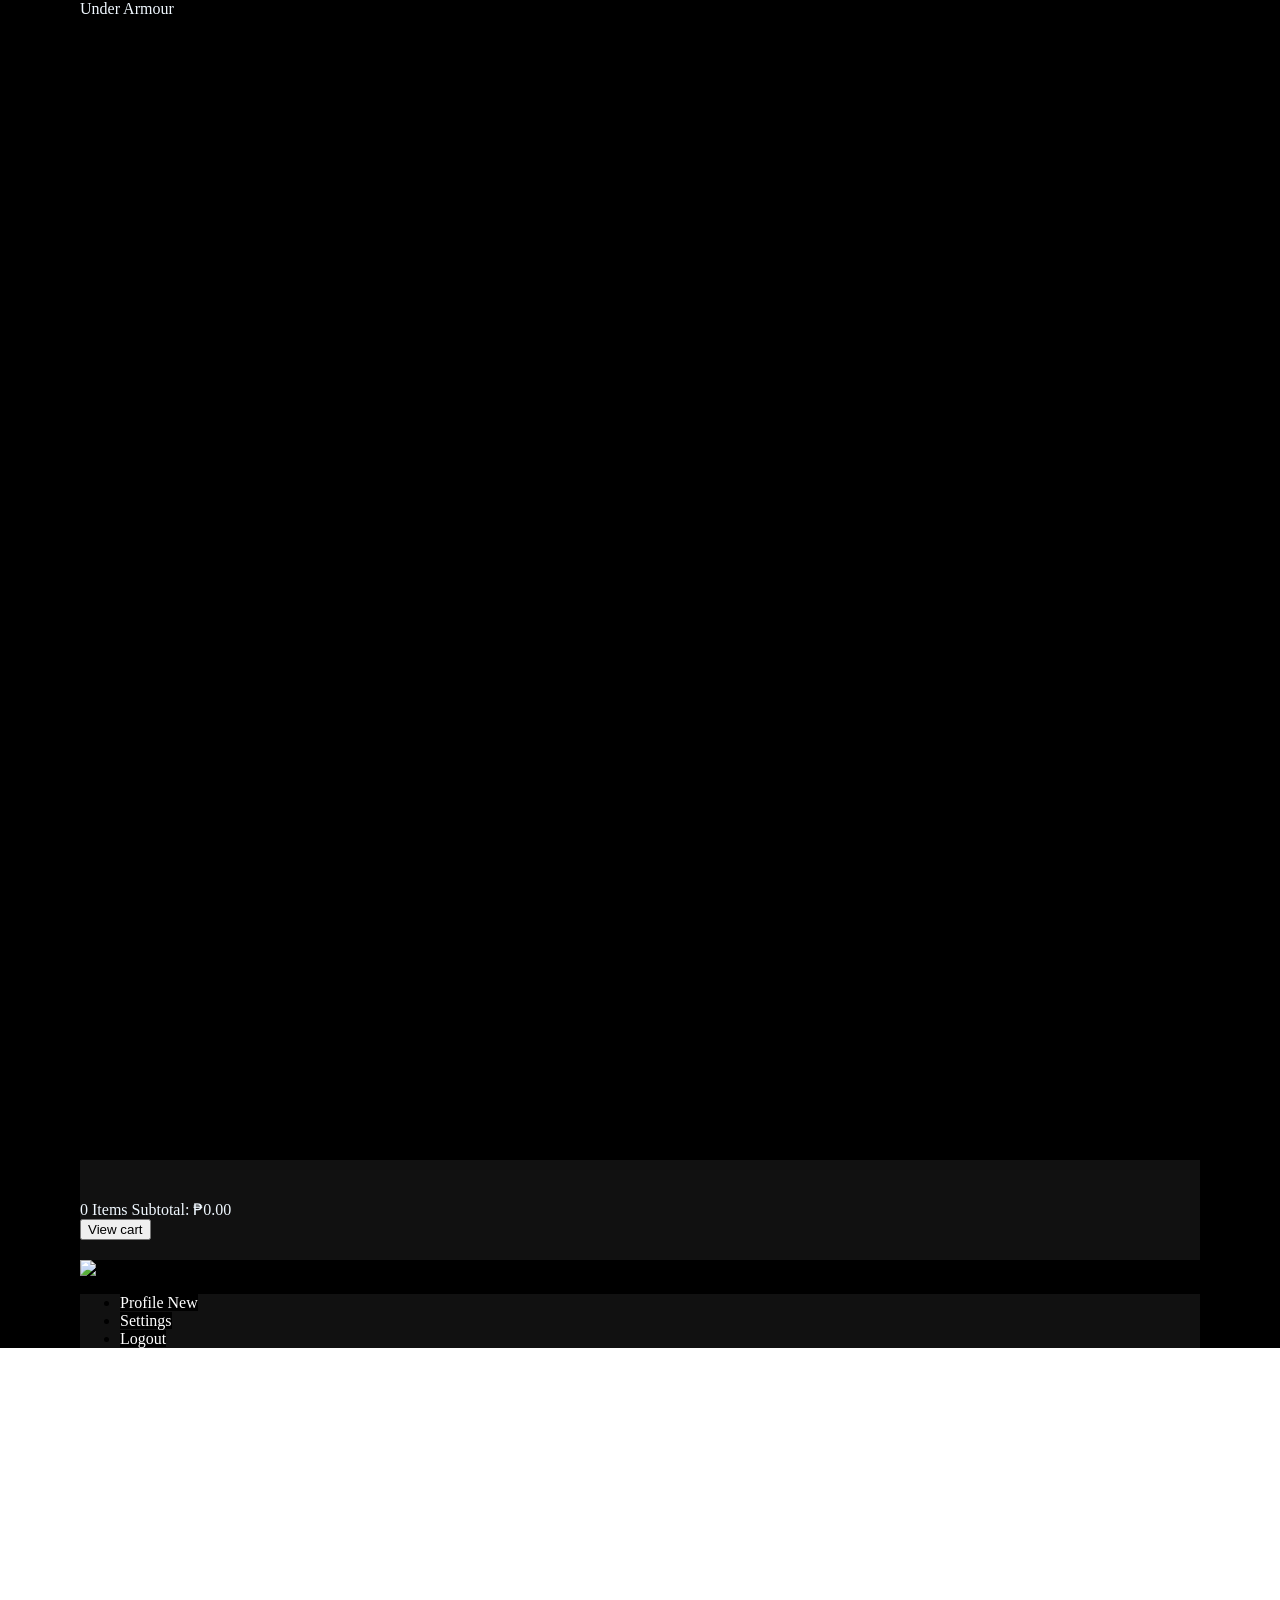
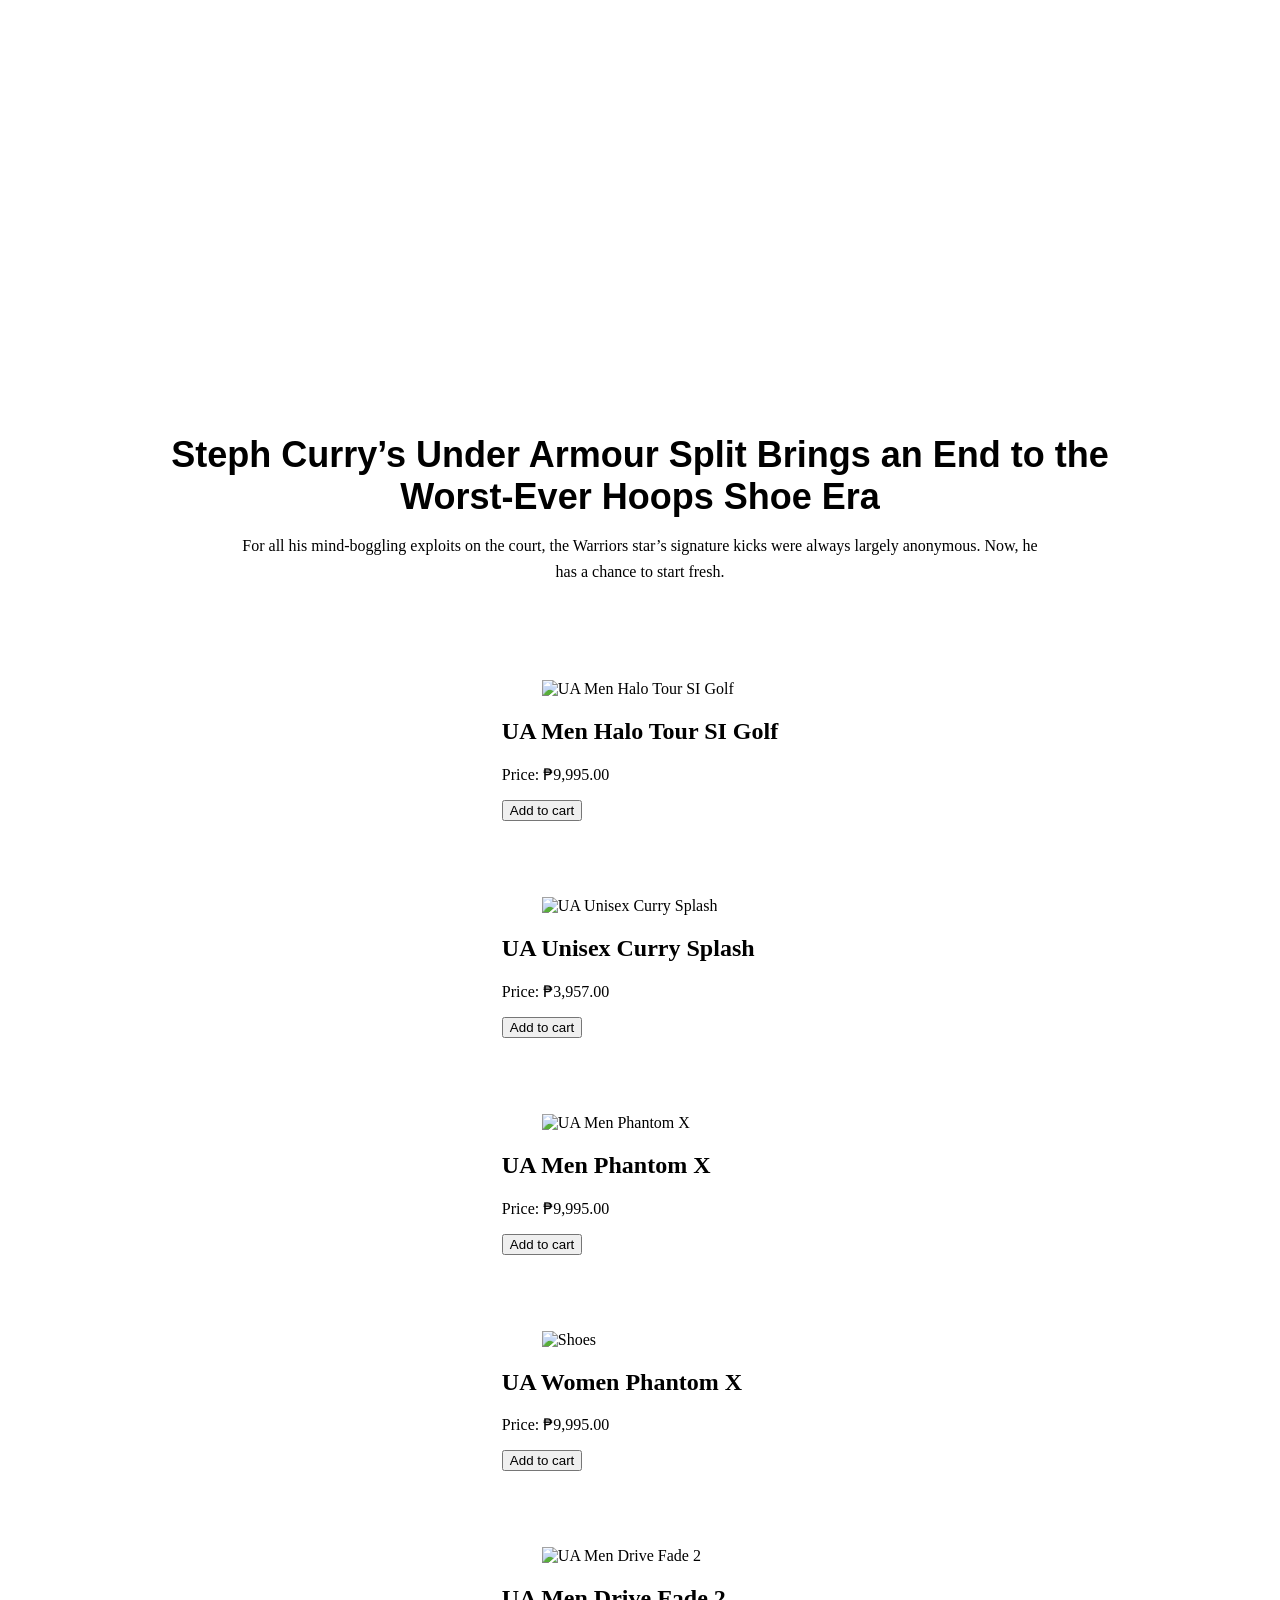
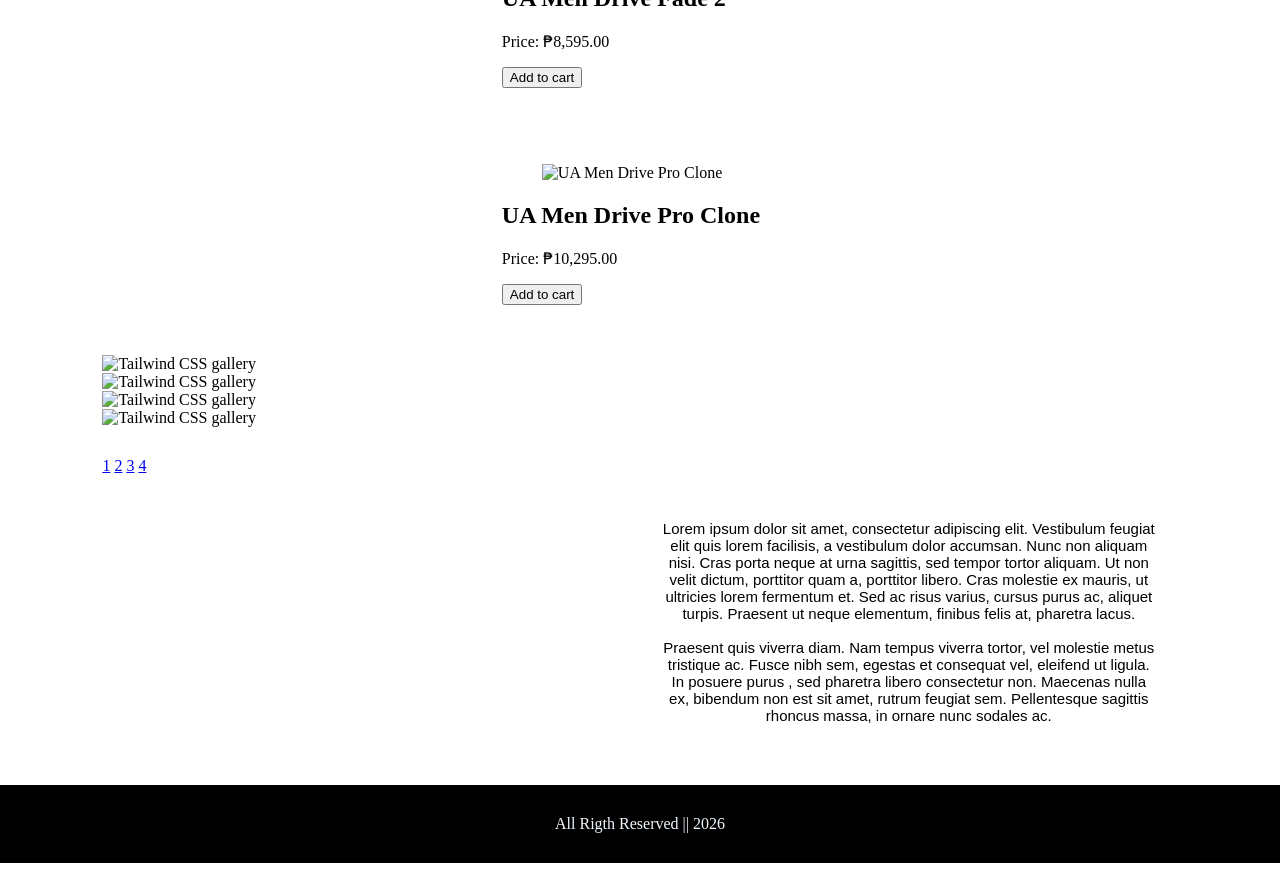
==== commit 5effbaba: "update" ====
--- a/E-commerce/index.html
+++ b/E-commerce/index.html
@@ -23,26 +23,66 @@
     
   </div>
   
-  <div class="flex-none">
+  <!-- cart -->
+   <div class="flex-none">
     <div class="dropdown dropdown-end">
-      <div tabindex="0" role="button" class="btn btn-default btn-circle">
-        <div class="indicator">
-          <svg xmlns="http://www.w3.org/2000/svg" class="h-5 w-5" fill="none" viewBox="0 0 24 24" stroke="currentColor"> <path stroke-linecap="round" stroke-linejoin="round" stroke-width="2" d="M3 3h2l.4 2M7 13h10l4-8H5.4M7 13L5.4 5M7 13l-2.293 2.293c-.63.63-.184 1.707.707 1.707H17m0 0a2 2 0 100 4 2 2 0 000-4zm-8 2a2 2 0 11-4 0 2 2 0 014 0z" /> </svg>
-          <span class="badge badge-sm indicator-item">8</span>
-        </div>
-      </div>
-      <div
-        tabindex="0"
-        class="card card-sm dropdown-content bg-base-100 z-1 mt-3 w-52 shadow">
-        <div class="card-body">
-          <span class="text-lg font-bold">8 Items</span>
-          <span class="text-info">Subtotal: $999</span>
-          <div class="card-actions">
-            <button class="btn btn-primary btn-block">View cart</button>
-          </div>
-        </div>
-      </div>
+
+        <div tabindex="0" role="button" class="btn btn-default btn-circle">
+            <div class="indicator">
+
+                <svg xmlns="http://www.w3.org/2000/svg"
+                    class="h-5 w-5"
+                    fill="none"
+                    viewBox="0 0 24 24"
+                    stroke="currentColor">
+
+                    <path stroke-linecap="round"
+                        stroke-linejoin="round"
+                        stroke-width="2"
+                        d="M3 3h2l.4 2M7 13h10l4-8H5.4M7 13L5.4 5M7 13l-2.293 2.293c-.63.63-.184 1.707.707 1.707H17m0 0a2 2 0 100 4 2 2 0 000-4zm-8 2a2 2 0 11-4 0 2 2 0 014 0z" />
+
+                </svg>
+
+                <!-- ITEM COUNT -->
+                <span id="cart-count"
+                    class="badge badge-sm indicator-item">
+                    0
+                </span>
+
+            </div>
+        </div>
+
+        <div tabindex="0"
+            class="card card-sm dropdown-content bg-base-100 z-1 mt-3 w-52 shadow">
+
+            <div class="card-body">
+
+                <!-- TOTAL ITEMS -->
+                <span id="cart-items"
+                    class="text-lg font-bold">
+                    0 Items
+                </span>
+
+                <!-- SUBTOTAL -->
+                <span id="cart-subtotal"
+                    class="text-info">
+                    Subtotal: ₱0.00
+                </span>
+
+                <div class="card-actions">
+
+                    <button class="btn btn-primary btn-block">
+                        View cart
+                    </button>
+
+                </div>
+
+            </div>
+
+        </div>
+
     </div>
+</div>
    
     <div class="dropdown dropdown-end">
       <div tabindex="0" role="button" class="btn btn-ghost btn-circle avatar">
@@ -108,13 +148,15 @@
         </figure>
         <div class="card-body p-2 items-center text-center gap-1">
           <h2 class="card-title" >UA Men Halo Tour SI Golf</h2>
-          <p>A card component has a figure, a body part, and inside body there are title and actions parts</p>
+          <p>Price: ₱9,995.00 </p>
+         
           <div  class="card-actions">
-            <button onclick="decision()" class="btn btn-primary">
-                Add to cart
-            </button>
-          </div>
-        </div>
+            <button onclick="addToCart('UA Men Halo Tour SI Golf', 9995.00)" class="btn btn-primary">
+                Add to cart
+            </button>
+          </div>
+        </div>
+        
       </div>
 
         <div class="card bg-base-100 w-full shadow-sm">
@@ -132,9 +174,10 @@
         </figure>
         <div class="card-body p-2 items-center text-center gap-1">
           <h2 class="card-title">UA Unisex Curry Splash</h2>
-          <p>A card component has a figure, a body part, and inside body there are title and actions parts</p>
-          <div class="card-actions">
-            <button onclick="decision()" class="btn btn-primary">
+          <p>Price: ₱3,957.00</p>
+        
+          <div class="card-actions">
+            <button onclick="addToCart('UA Unisex Curry Splash', 3957.00)" class="btn btn-primary">
                 Add to cart
             </button>
           </div>
@@ -153,9 +196,9 @@
         </figure>
         <div class="card-body p-2 items-center text-center gap-1">
           <h2 class="card-title">UA Men Phantom X</h2>
-          <p>A card component has a figure, a body part, and inside body there are title and actions parts</p>
-          <div class="card-actions">
-            <button onclick="decision()" class="btn btn-primary">
+          <p>Price: ₱9,995.00</p>
+          <div class="card-actions">
+            <button onclick="addToCart('UA Men Phantom X', 9995.00 )" class="btn btn-primary">
                 Add to cart
             </button>
           </div>
@@ -175,9 +218,9 @@
         </figure>
         <div class="card-body p-2 items-center text-center gap-1">
           <h2 class="card-title">UA Women Phantom X</h2>
-          <p>A card component has a figure, a body part, and inside body there are title and actions parts</p>
-          <div class="card-actions">
-            <button onclick="decision()" class="btn btn-primary">
+          <p>Price: ₱9,995.00</p>
+          <div class="card-actions">
+            <button onclick="addToCart('UA Women Phantom X', 9995.00)" class="btn btn-primary">
                 Add to cart
             </button>
           </div>
@@ -197,9 +240,9 @@
         </figure>
         <div class="card-body p-2 items-center text-center gap-1">
           <h2 class="card-title">UA Men Drive Fade 2</h2>
-          <p>A card component has a figure, a body part, and inside body there are title and actions parts</p>
-          <div class="card-actions">
-            <button onclick="decision()" class="btn btn-primary">
+          <p>Price: ₱8,595.00</p>
+          <div class="card-actions">
+            <button onclick="addToCart('UA Men Drive Fade 2', 8595.00)" class="btn btn-primary">
                 Add to cart
             </button>
           </div>
@@ -219,9 +262,9 @@
         </figure>
         <div class="card-body p-2 items-center text-center gap-1">
           <h2 class="card-title">UA Men Drive Pro Clone</h2>
-          <p>A card component has a figure, a body part, and inside body there are title and actions parts</p>
-          <div class="card-actions">
-            <button onclick="decision()" class="btn btn-primary">
+          <p>Price: ₱10,295.00</p>
+          <div class="card-actions">
+            <button onclick="addToCart('UA Men Drive Pro Clone', 10295.00)" class="btn btn-primary">
                 Add to cart
             </button>
           </div>
@@ -290,7 +333,14 @@
     <p>All Rigth Reserved || 2026</p>
   </div>
 </footer>
+
+
     
 </body>
+<!-- alert -->
+        <div id="cart-alert" class="cart-alert"> 
+            <span class="check-icon">✓</span> 
+            <span>Added to cart successfully!</span> 
+        </div> 
 <script src="javaScript.js"></script>
 </html>
--- a/E-commerce/style.css
+++ b/E-commerce/style.css
@@ -355,6 +355,68 @@
     }
 }
 
-
-
-
+/* cart */
+.card-body span {
+    color: aliceblue;
+}
+
+/* alert */
+.cart-alert {
+    position: fixed;
+    top: 90px;
+    right: 25px;
+
+    display: flex;
+    align-items: center;
+    gap: 10px;
+
+    padding: 14px 20px;
+
+    background: #ffffff;
+    color: #333;
+
+    border-radius: 10px;
+
+    box-shadow: 0 5px 20px rgba(0, 0, 0, 0.2);
+
+    font-size: 15px;
+    font-weight: 500;
+
+    z-index: 9999;
+
+    /* Hidden initially */
+    opacity: 0;
+    visibility: hidden;
+    transform: translateX(120px);
+
+    transition: all 0.3s ease;
+}
+
+
+/* Show alert */
+.cart-alert.show {
+    opacity: 1;
+    visibility: visible;
+    transform: translateX(0);
+}
+
+
+/* Check icon */
+.check-icon {
+    display: flex;
+    align-items: center;
+    justify-content: center;
+
+    width: 25px;
+    height: 25px;
+
+    border-radius: 50%;
+
+    background: #22c55e;
+    color: white;
+
+    font-weight: bold;
+}
+
+
+
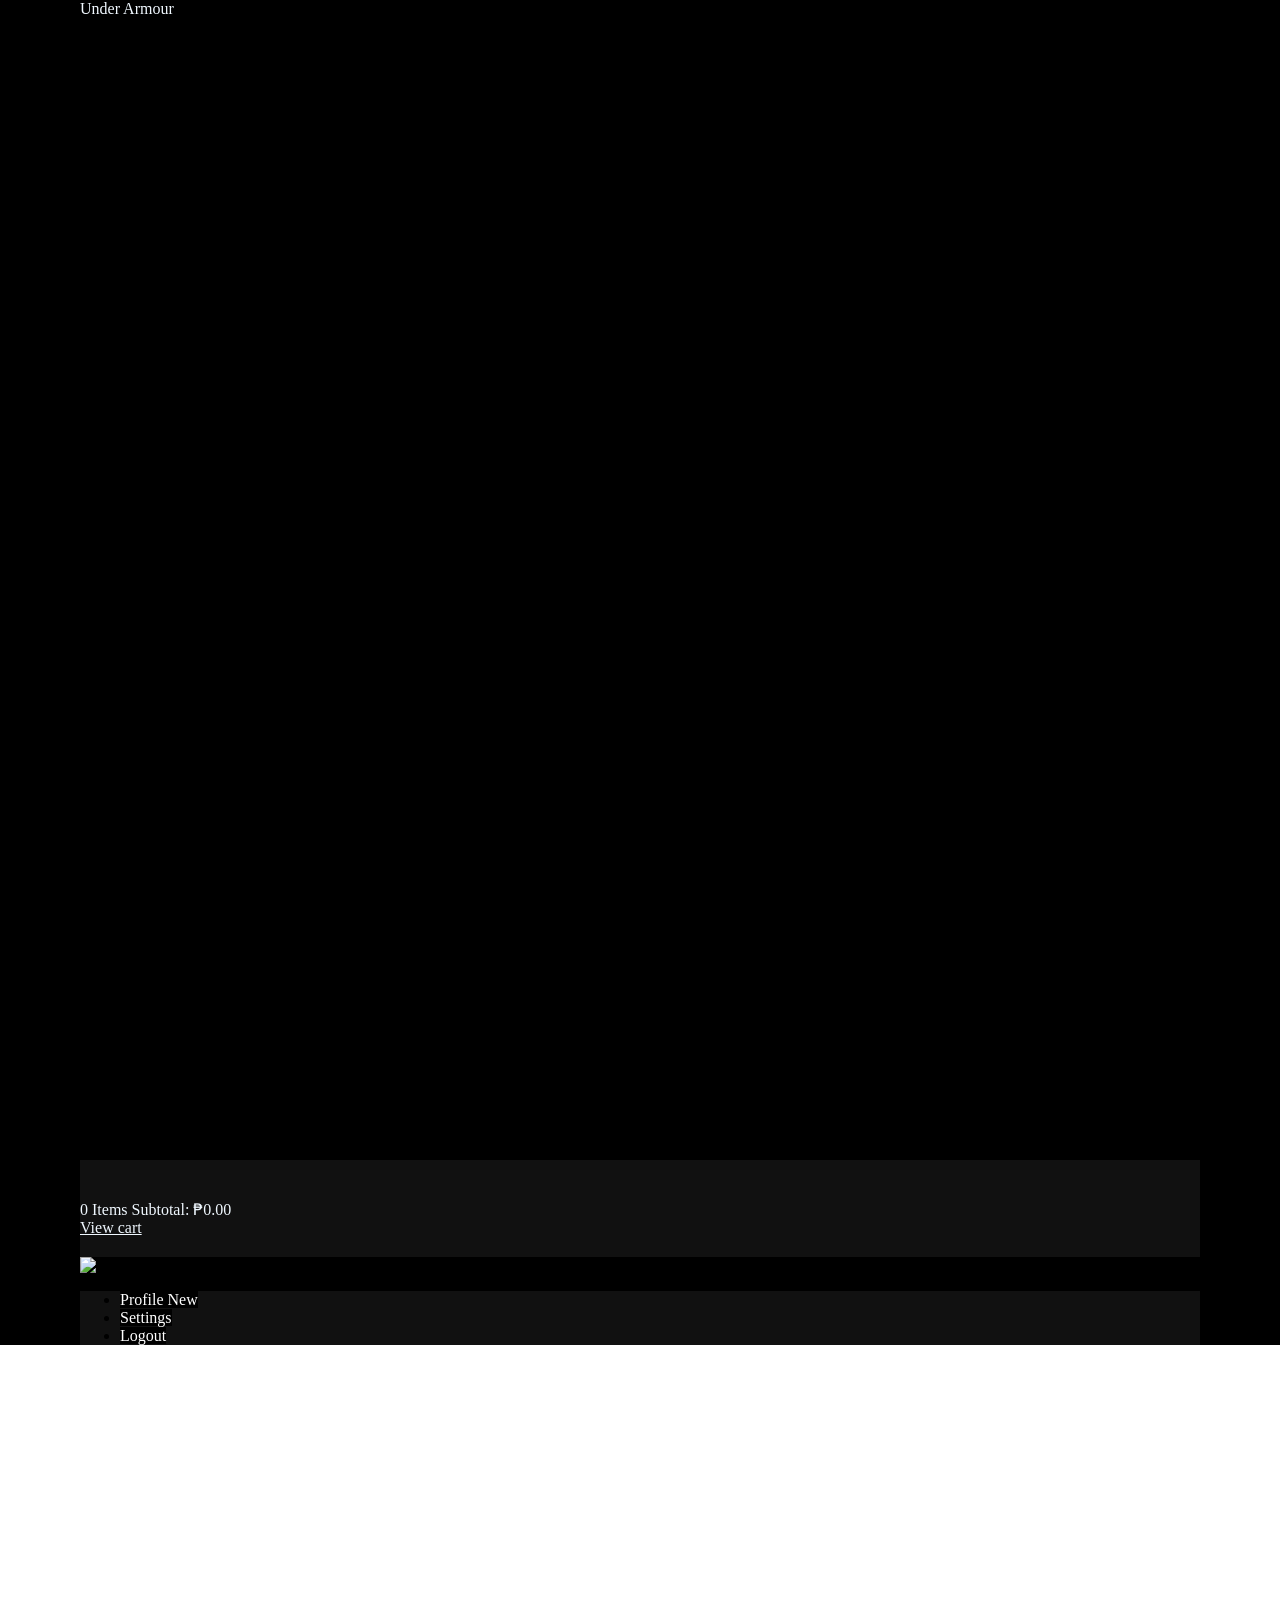
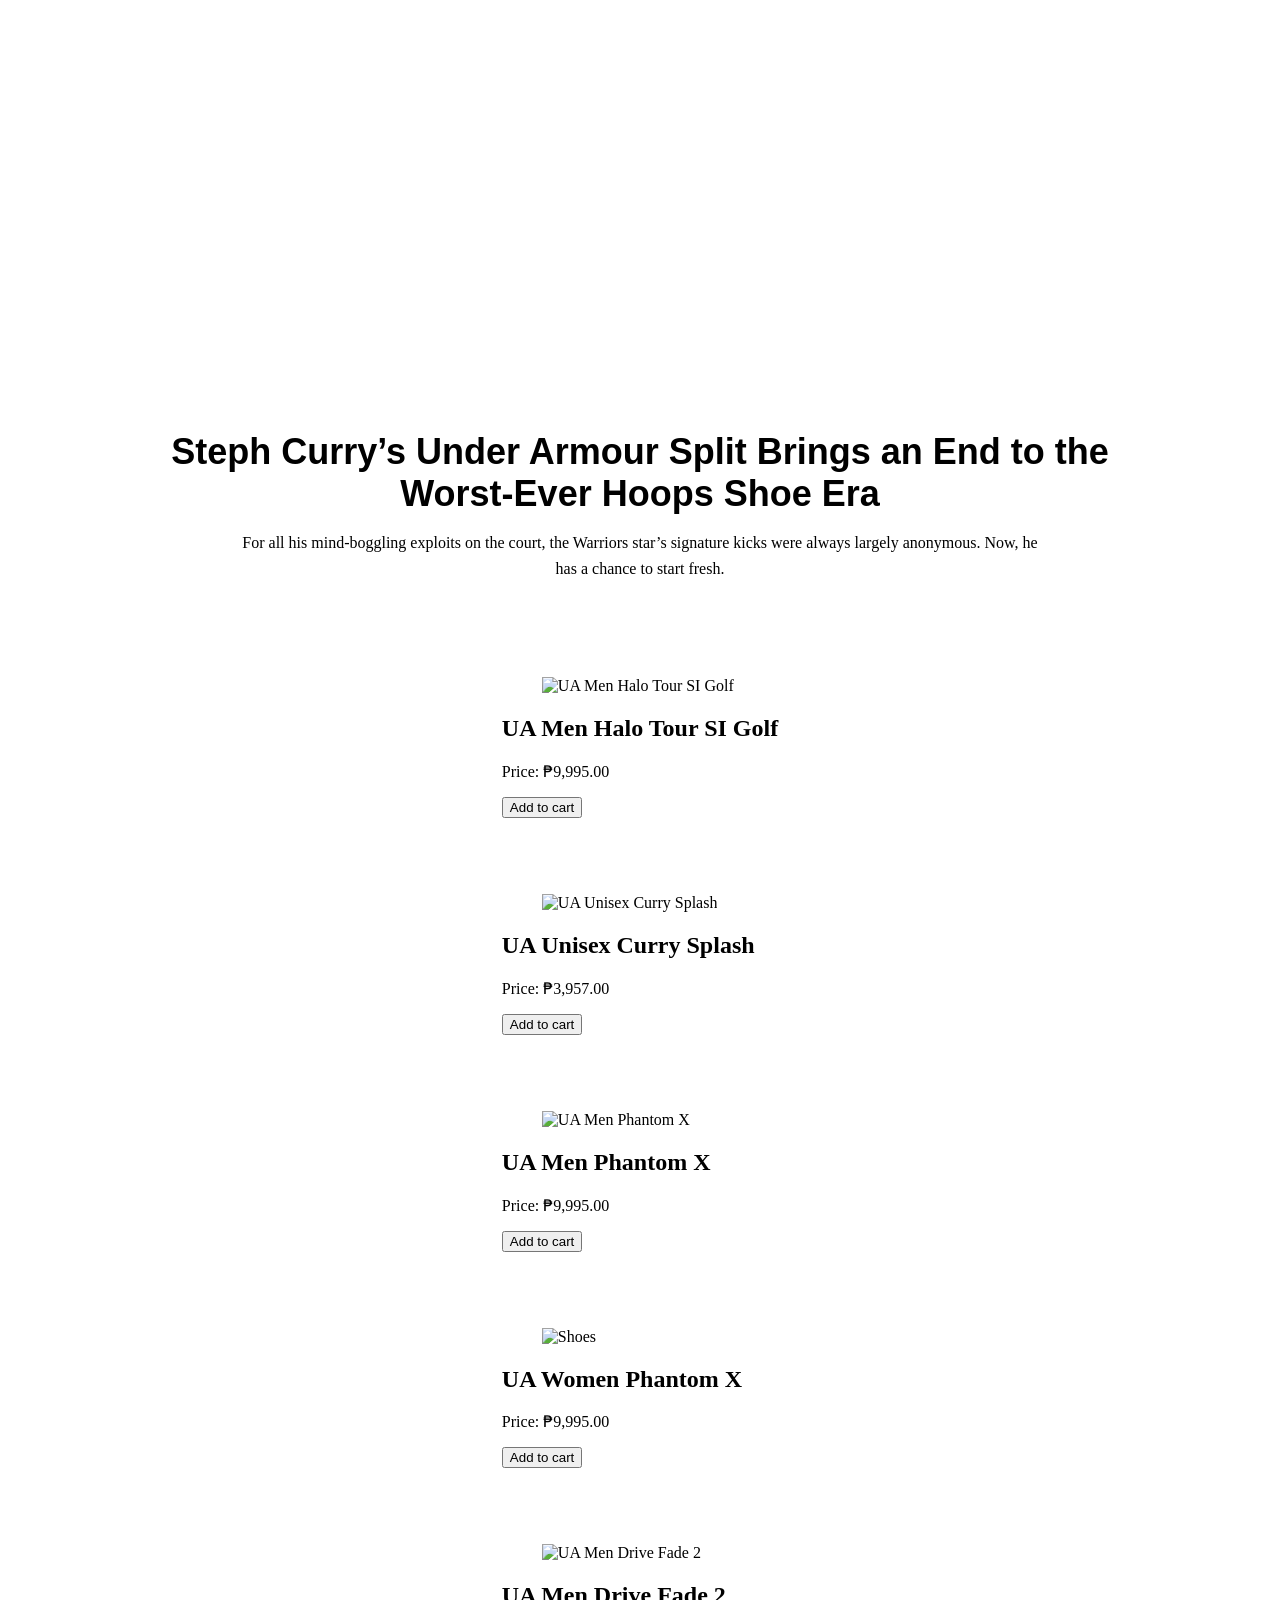
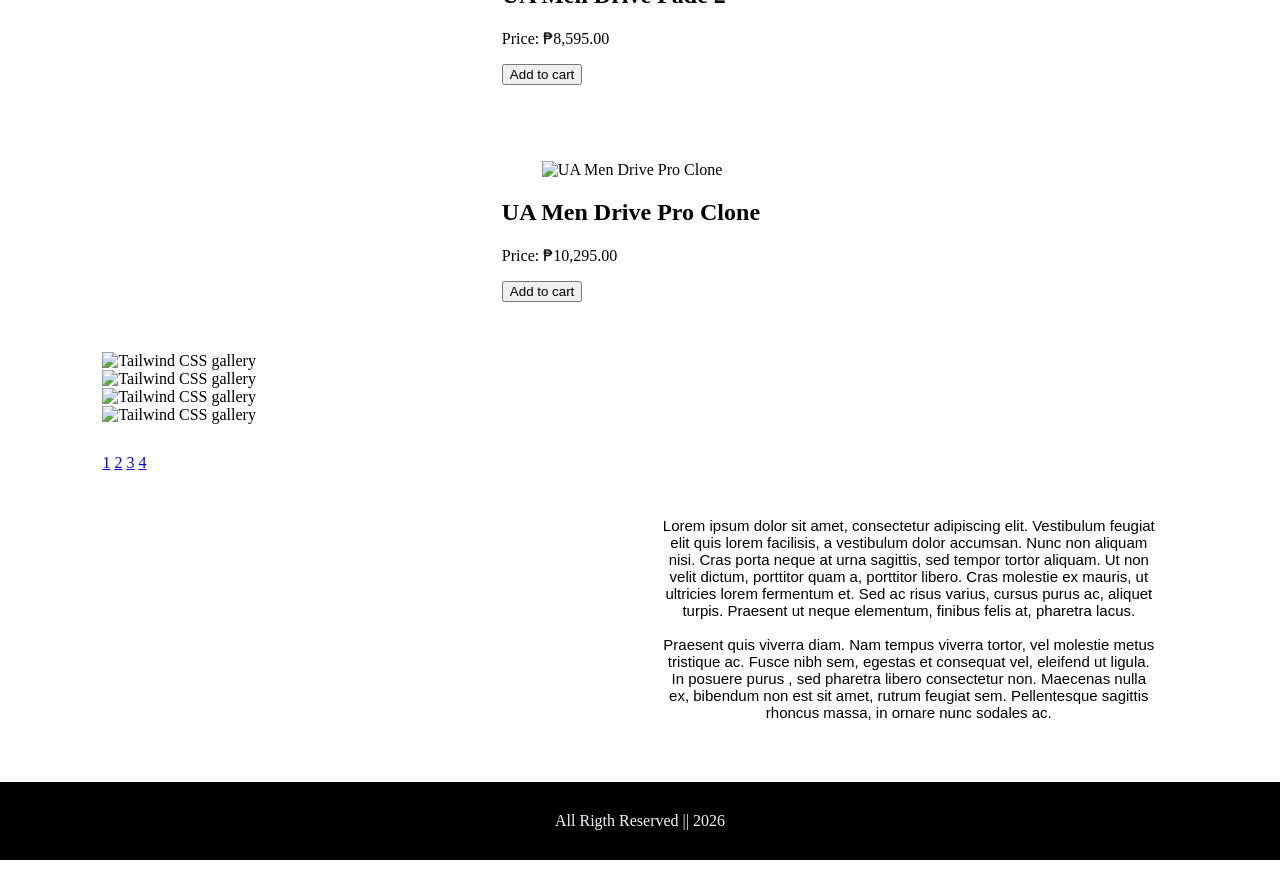
==== commit 24d04075: "update" ====
--- a/E-commerce/index.html
+++ b/E-commerce/index.html
@@ -71,9 +71,11 @@
 
                 <div class="card-actions">
 
-                    <button class="btn btn-primary btn-block">
+                    <a
+                        href="cart.html"
+                        class="btn btn-primary btn-block">
                         View cart
-                    </button>
+                    </a>
 
                 </div>
 
@@ -113,9 +115,7 @@
 <main>
 
  <div class="hero">
-  <!-- <video autoplay muted loop>
-    <source src="video.mp4" type="video/mp4">
-</video> -->
+ 
 <!-- <img src="https://media.gq.com/photos/69209042ab42e11f1fa2ca4e/16:9/w_2560%2Cc_limit/2193320154" alt=""> -->
  <video autoplay muted loop>
     <source src="Curry6.mp4" type="video/mp4">
@@ -151,7 +151,12 @@
           <p>Price: ₱9,995.00 </p>
          
           <div  class="card-actions">
-            <button onclick="addToCart('UA Men Halo Tour SI Golf', 9995.00)" class="btn btn-primary">
+            <button onclick="addToCart(
+                    'UA Men Halo Tour SI Golf',
+                    9995.00,
+                    'https://underarmour.com.ph/cdn/shop/files/s7.6007183-001_DEFAULT.webp?v=1781071296&width=460'
+              )" 
+              class="btn btn-primary">
                 Add to cart
             </button>
           </div>
@@ -177,7 +182,12 @@
           <p>Price: ₱3,957.00</p>
         
           <div class="card-actions">
-            <button onclick="addToCart('UA Unisex Curry Splash', 3957.00)" class="btn btn-primary">
+            <button onclick="addToCart(
+                    'UA Unisex Curry Splash', 
+                    3957.00,
+                    'https://underarmour.com.ph/cdn/shop/files/s7.6006285-001_DEFAULT.webp?v=1781071729&width=460'
+              )" 
+              class="btn btn-primary">
                 Add to cart
             </button>
           </div>
@@ -198,7 +208,11 @@
           <h2 class="card-title">UA Men Phantom X</h2>
           <p>Price: ₱9,995.00</p>
           <div class="card-actions">
-            <button onclick="addToCart('UA Men Phantom X', 9995.00 )" class="btn btn-primary">
+            <button onclick="addToCart(
+                    'UA Men Phantom X', 
+                    9995.00,
+                    'https://sportscentral.ph/cdn/shop/files/s7.6007183-600_DEFAULT.webp?v=1782142327&width=1024'
+             )" class="btn btn-primary">
                 Add to cart
             </button>
           </div>
@@ -220,7 +234,11 @@
           <h2 class="card-title">UA Women Phantom X</h2>
           <p>Price: ₱9,995.00</p>
           <div class="card-actions">
-            <button onclick="addToCart('UA Women Phantom X', 9995.00)" class="btn btn-primary">
+            <button onclick="addToCart(
+              'UA Women Phantom X', 
+              9995.00,
+              'https://underarmour.com.ph/cdn/shop/files/s7.6007184-069_DEFAULT.webp?v=1781071488&width=460'
+              )" class="btn btn-primary">
                 Add to cart
             </button>
           </div>
@@ -231,9 +249,9 @@
        <div class="card bg-base-100 w-full shadow-sm">
         <figure class="px-4 pt-4">
           <img
-            data-original="https://sportscentral.ph/cdn/shop/files/s7.6006120-100_DEFAULT.webp?v=1783474675&width=1024";
-            onmouseover="hover(this, 'https://sportscentral.ph/cdn/shop/files/s7.6006120-100_TOE.webp?v=1783474675&width=1024')";
-            onmouseout="unhoverMe(this)";
+            data-original="https://sportscentral.ph/cdn/shop/files/s7.6006120-100_DEFAULT.webp?v=1783474675&width=1024"
+            onmouseover="hover(this, 'https://sportscentral.ph/cdn/shop/files/s7.6006120-100_TOE.webp?v=1783474675&width=1024')"
+            onmouseout="unhoverMe(this)"
             src="https://sportscentral.ph/cdn/shop/files/s7.6006120-100_DEFAULT.webp?v=1783474675&width=1024"
             alt="UA Men Drive Fade 2"
             class="rounded-xl w-full h-64 object-cover" />
@@ -242,7 +260,11 @@
           <h2 class="card-title">UA Men Drive Fade 2</h2>
           <p>Price: ₱8,595.00</p>
           <div class="card-actions">
-            <button onclick="addToCart('UA Men Drive Fade 2', 8595.00)" class="btn btn-primary">
+            <button onclick="addToCart(
+              'UA Men Drive Fade 2', 
+              8595.00,
+              'https://sportscentral.ph/cdn/shop/files/s7.6006120-100_DEFAULT.webp?v=1783474675&width=1024'
+              )" class="btn btn-primary">
                 Add to cart
             </button>
           </div>
@@ -253,18 +275,22 @@
        <div class="card bg-base-100 w-full shadow-sm">
         <figure class="px-4 pt-4">
           <img
-          data-original="https://underarmour.com.ph/cdn/shop/files/s7.6006116-023_DEFAULT.webp?v=1781070884&width=460";
-          onmouseover="hover(this,'https://sportscentral.ph/cdn/shop/files/s7.6006116-023_TOE.webp?v=1783526033&width=1024')";
+          data-original="https://underarmour.com.ph/cdn/shop/files/s7.6006116-023_DEFAULT.webp?v=1781070884&width=460"
+          onmouseover="hover(this,'https://sportscentral.ph/cdn/shop/files/s7.6006116-023_TOE.webp?v=1783526033&width=1024')"
           onmouseout="unhoverMe(this)"
             src="https://underarmour.com.ph/cdn/shop/files/s7.6006116-023_DEFAULT.webp?v=1781070884&width=460"
-            alt="UA Men Drive Pro Clone";
+            alt="UA Men Drive Pro Clone"
             class="rounded-xl w-full h-64 object-cover" />
         </figure>
         <div class="card-body p-2 items-center text-center gap-1">
           <h2 class="card-title">UA Men Drive Pro Clone</h2>
           <p>Price: ₱10,295.00</p>
           <div class="card-actions">
-            <button onclick="addToCart('UA Men Drive Pro Clone', 10295.00)" class="btn btn-primary">
+            <button onclick="addToCart(
+              'UA Men Drive Pro Clone', 
+              10295.00,
+              'https://underarmour.com.ph/cdn/shop/files/s7.6006116-023_DEFAULT.webp?v=1781070884&width=460'
+              )" class="btn btn-primary">
                 Add to cart
             </button>
           </div>
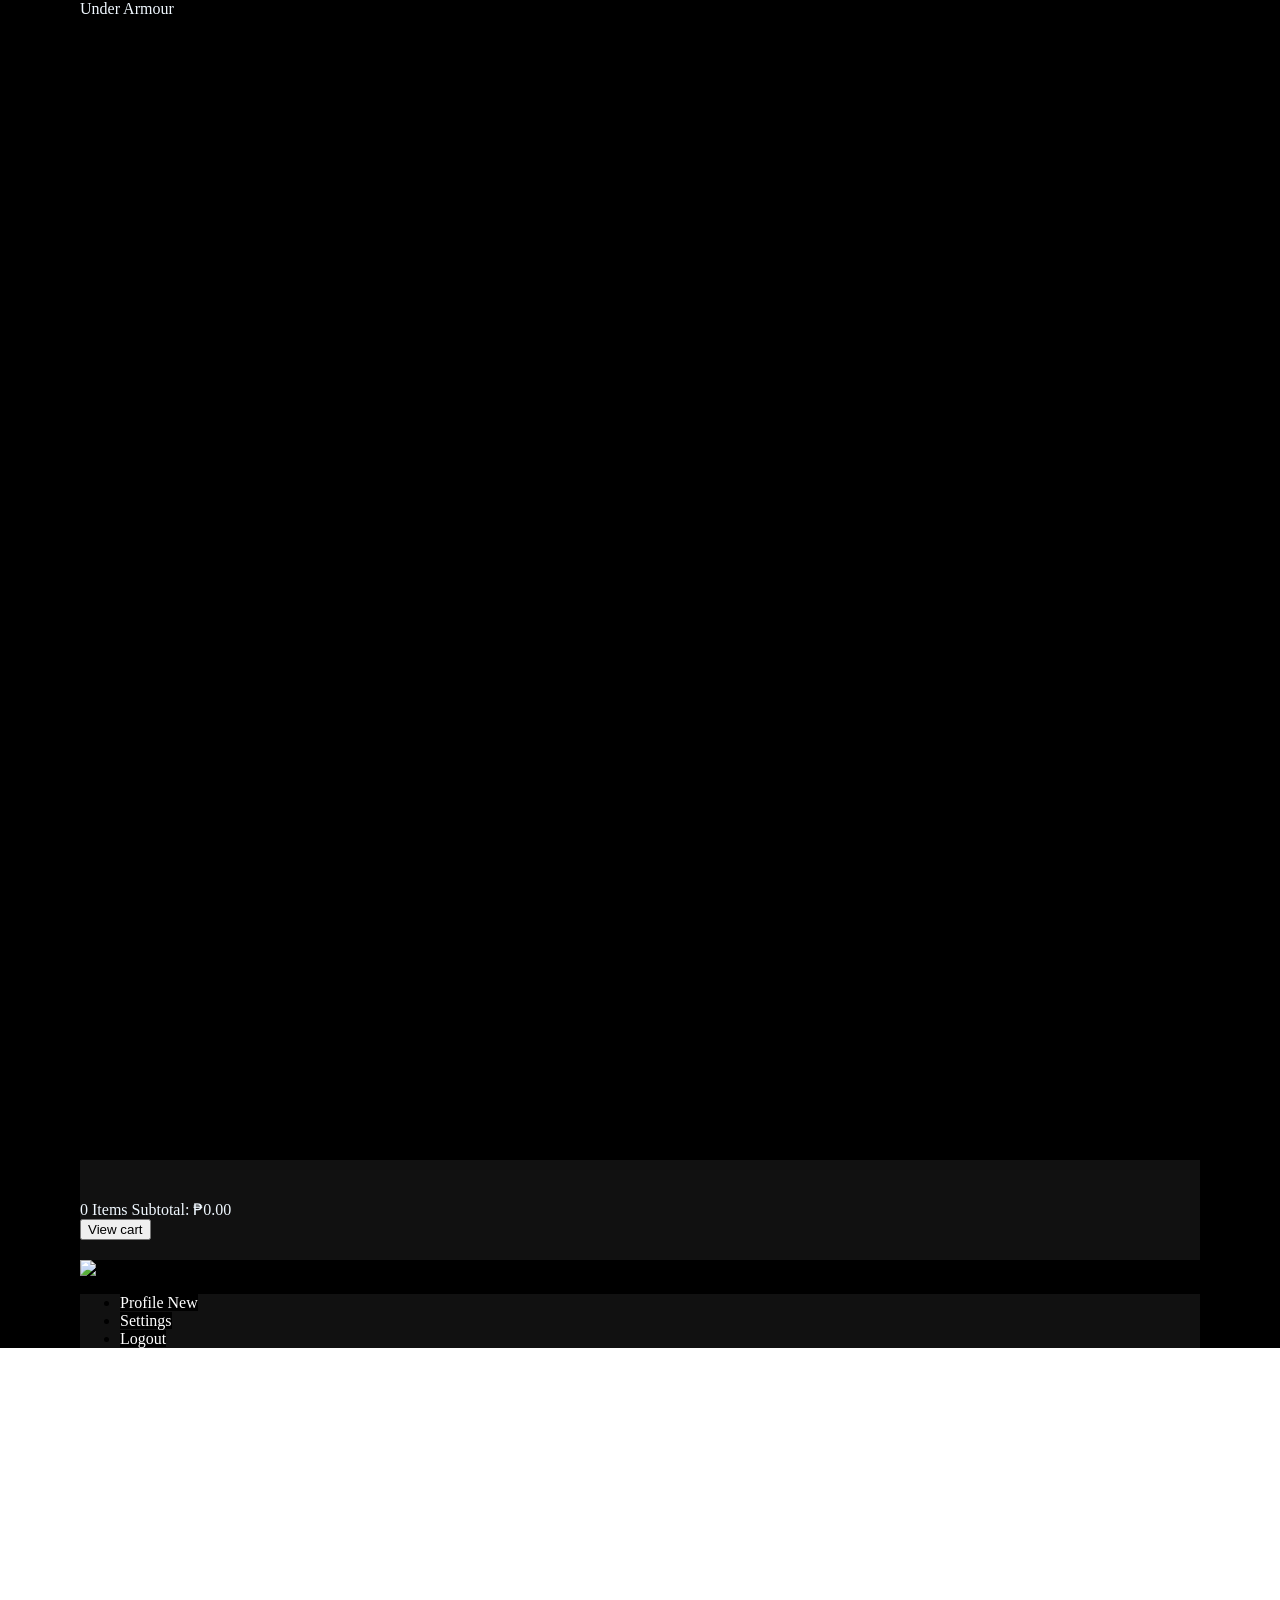
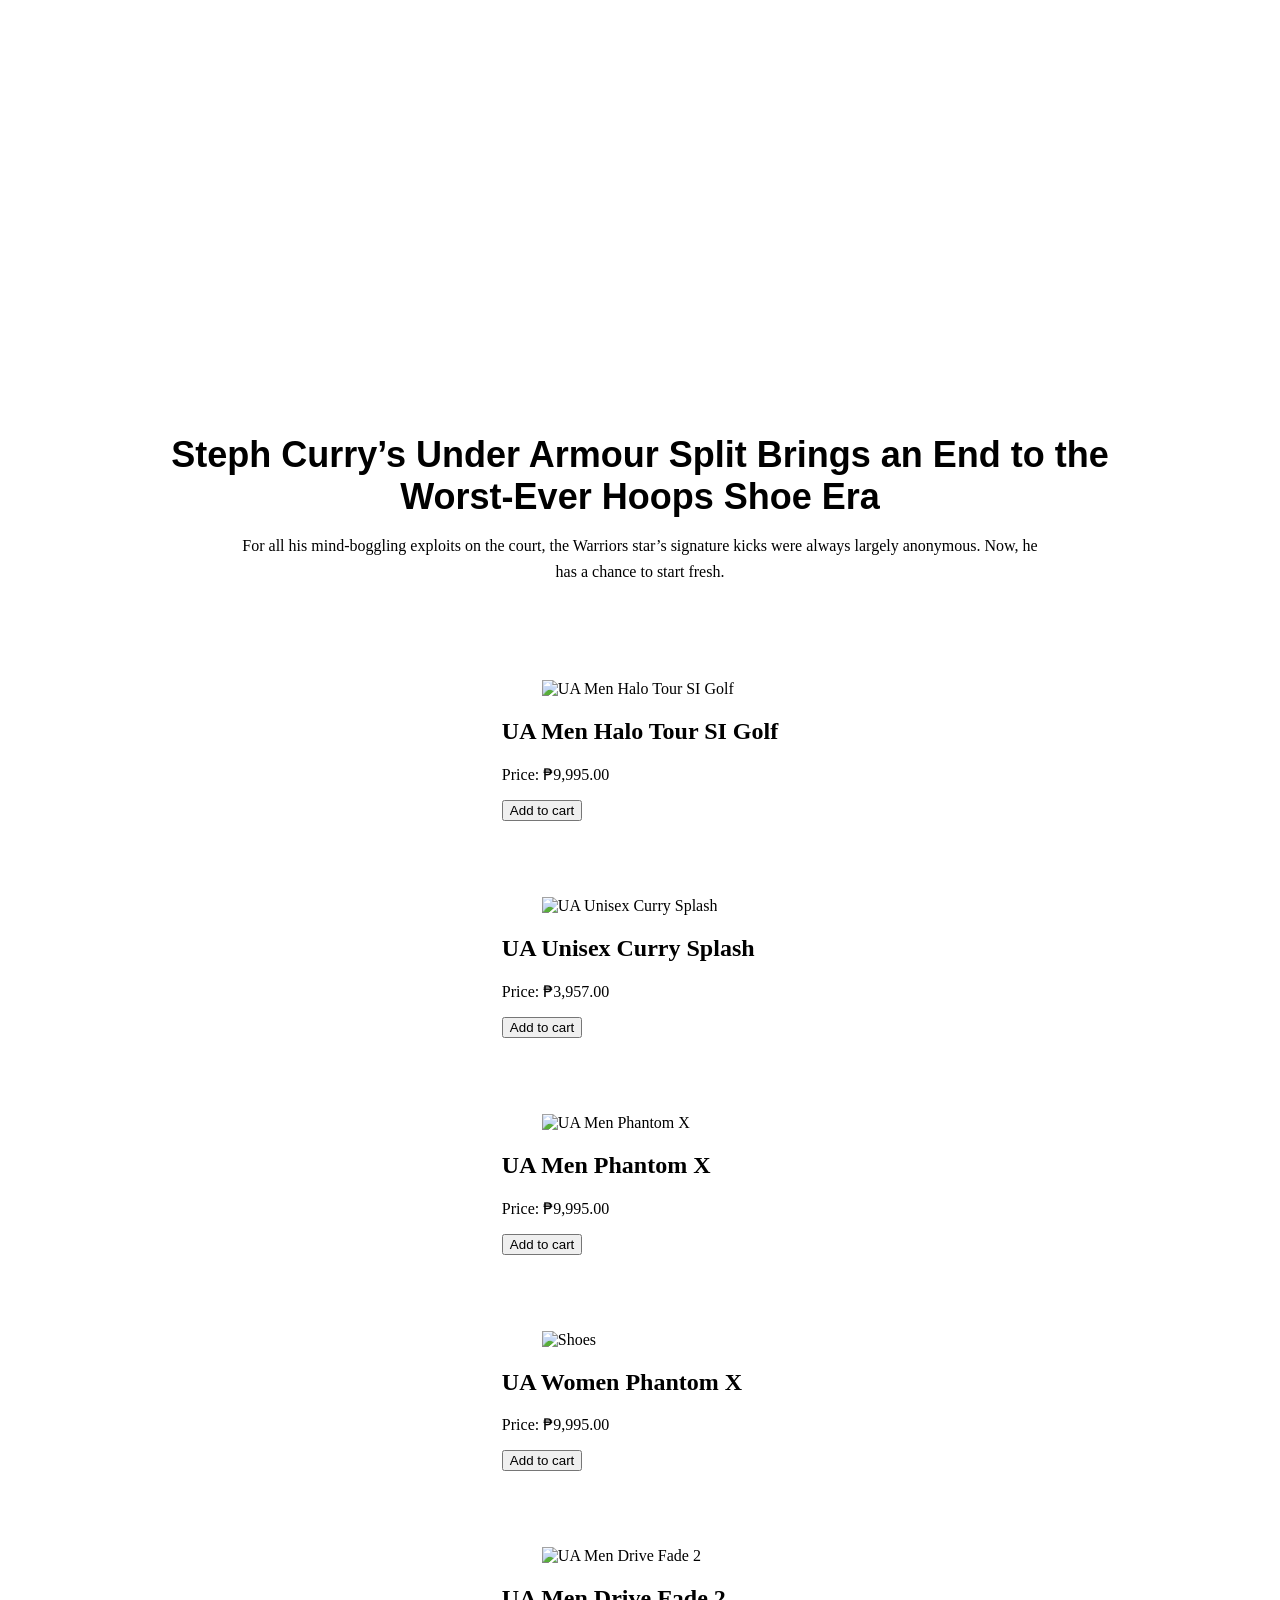
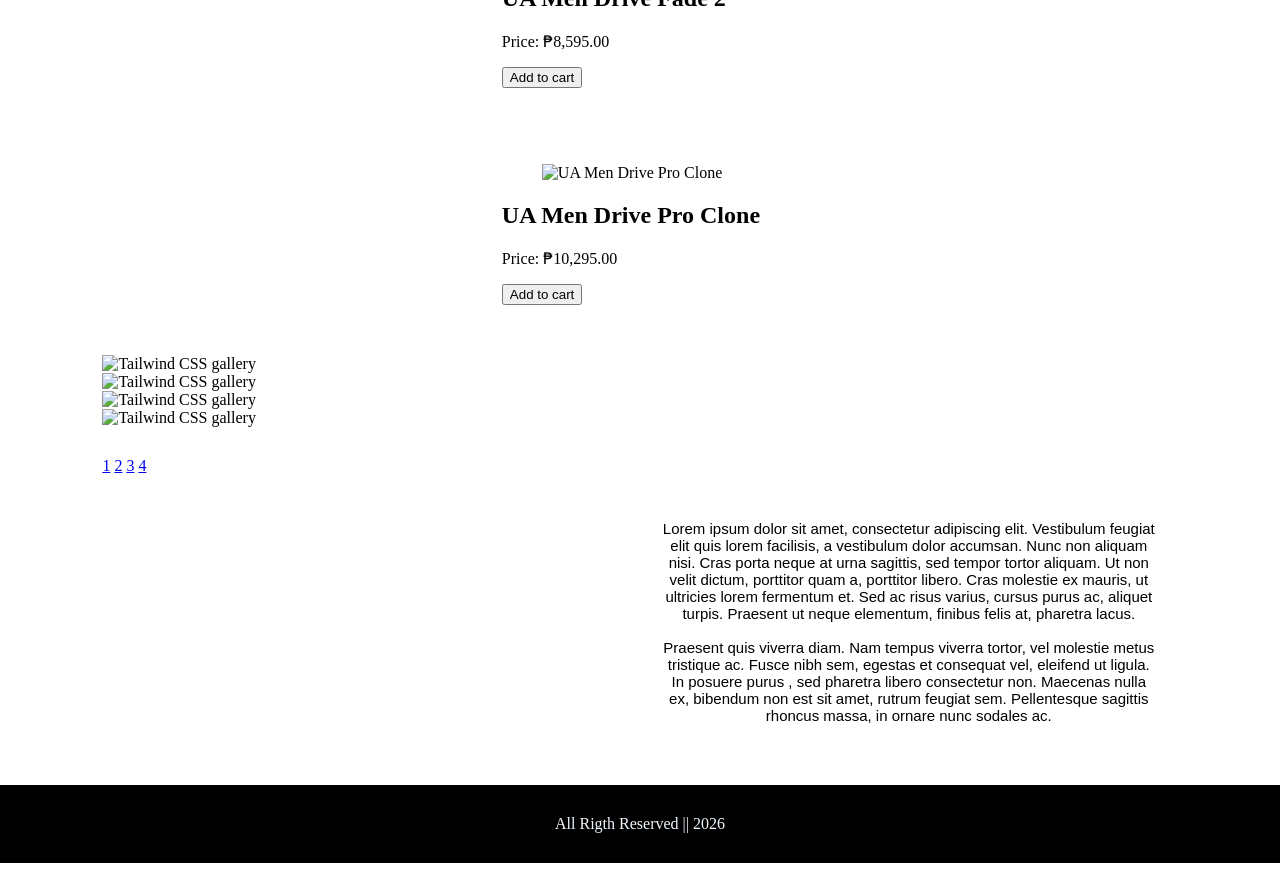
==== commit f7cfa2fc: "Revert "update" This reverts commit 24d04075f51b05b9c0cce7ea8649568ebb1c6209." ====
--- a/E-commerce/index.html
+++ b/E-commerce/index.html
@@ -71,11 +71,9 @@
 
                 <div class="card-actions">
 
-                    <a
-                        href="cart.html"
-                        class="btn btn-primary btn-block">
+                    <button class="btn btn-primary btn-block">
                         View cart
-                    </a>
+                    </button>
 
                 </div>
 
@@ -115,7 +113,9 @@
 <main>
 
  <div class="hero">
- 
+  <!-- <video autoplay muted loop>
+    <source src="video.mp4" type="video/mp4">
+</video> -->
 <!-- <img src="https://media.gq.com/photos/69209042ab42e11f1fa2ca4e/16:9/w_2560%2Cc_limit/2193320154" alt=""> -->
  <video autoplay muted loop>
     <source src="Curry6.mp4" type="video/mp4">
@@ -151,12 +151,7 @@
           <p>Price: ₱9,995.00 </p>
          
           <div  class="card-actions">
-            <button onclick="addToCart(
-                    'UA Men Halo Tour SI Golf',
-                    9995.00,
-                    'https://underarmour.com.ph/cdn/shop/files/s7.6007183-001_DEFAULT.webp?v=1781071296&width=460'
-              )" 
-              class="btn btn-primary">
+            <button onclick="addToCart('UA Men Halo Tour SI Golf', 9995.00)" class="btn btn-primary">
                 Add to cart
             </button>
           </div>
@@ -182,12 +177,7 @@
           <p>Price: ₱3,957.00</p>
         
           <div class="card-actions">
-            <button onclick="addToCart(
-                    'UA Unisex Curry Splash', 
-                    3957.00,
-                    'https://underarmour.com.ph/cdn/shop/files/s7.6006285-001_DEFAULT.webp?v=1781071729&width=460'
-              )" 
-              class="btn btn-primary">
+            <button onclick="addToCart('UA Unisex Curry Splash', 3957.00)" class="btn btn-primary">
                 Add to cart
             </button>
           </div>
@@ -208,11 +198,7 @@
           <h2 class="card-title">UA Men Phantom X</h2>
           <p>Price: ₱9,995.00</p>
           <div class="card-actions">
-            <button onclick="addToCart(
-                    'UA Men Phantom X', 
-                    9995.00,
-                    'https://sportscentral.ph/cdn/shop/files/s7.6007183-600_DEFAULT.webp?v=1782142327&width=1024'
-             )" class="btn btn-primary">
+            <button onclick="addToCart('UA Men Phantom X', 9995.00 )" class="btn btn-primary">
                 Add to cart
             </button>
           </div>
@@ -234,11 +220,7 @@
           <h2 class="card-title">UA Women Phantom X</h2>
           <p>Price: ₱9,995.00</p>
           <div class="card-actions">
-            <button onclick="addToCart(
-              'UA Women Phantom X', 
-              9995.00,
-              'https://underarmour.com.ph/cdn/shop/files/s7.6007184-069_DEFAULT.webp?v=1781071488&width=460'
-              )" class="btn btn-primary">
+            <button onclick="addToCart('UA Women Phantom X', 9995.00)" class="btn btn-primary">
                 Add to cart
             </button>
           </div>
@@ -249,9 +231,9 @@
        <div class="card bg-base-100 w-full shadow-sm">
         <figure class="px-4 pt-4">
           <img
-            data-original="https://sportscentral.ph/cdn/shop/files/s7.6006120-100_DEFAULT.webp?v=1783474675&width=1024"
-            onmouseover="hover(this, 'https://sportscentral.ph/cdn/shop/files/s7.6006120-100_TOE.webp?v=1783474675&width=1024')"
-            onmouseout="unhoverMe(this)"
+            data-original="https://sportscentral.ph/cdn/shop/files/s7.6006120-100_DEFAULT.webp?v=1783474675&width=1024";
+            onmouseover="hover(this, 'https://sportscentral.ph/cdn/shop/files/s7.6006120-100_TOE.webp?v=1783474675&width=1024')";
+            onmouseout="unhoverMe(this)";
             src="https://sportscentral.ph/cdn/shop/files/s7.6006120-100_DEFAULT.webp?v=1783474675&width=1024"
             alt="UA Men Drive Fade 2"
             class="rounded-xl w-full h-64 object-cover" />
@@ -260,11 +242,7 @@
           <h2 class="card-title">UA Men Drive Fade 2</h2>
           <p>Price: ₱8,595.00</p>
           <div class="card-actions">
-            <button onclick="addToCart(
-              'UA Men Drive Fade 2', 
-              8595.00,
-              'https://sportscentral.ph/cdn/shop/files/s7.6006120-100_DEFAULT.webp?v=1783474675&width=1024'
-              )" class="btn btn-primary">
+            <button onclick="addToCart('UA Men Drive Fade 2', 8595.00)" class="btn btn-primary">
                 Add to cart
             </button>
           </div>
@@ -275,22 +253,18 @@
        <div class="card bg-base-100 w-full shadow-sm">
         <figure class="px-4 pt-4">
           <img
-          data-original="https://underarmour.com.ph/cdn/shop/files/s7.6006116-023_DEFAULT.webp?v=1781070884&width=460"
-          onmouseover="hover(this,'https://sportscentral.ph/cdn/shop/files/s7.6006116-023_TOE.webp?v=1783526033&width=1024')"
+          data-original="https://underarmour.com.ph/cdn/shop/files/s7.6006116-023_DEFAULT.webp?v=1781070884&width=460";
+          onmouseover="hover(this,'https://sportscentral.ph/cdn/shop/files/s7.6006116-023_TOE.webp?v=1783526033&width=1024')";
           onmouseout="unhoverMe(this)"
             src="https://underarmour.com.ph/cdn/shop/files/s7.6006116-023_DEFAULT.webp?v=1781070884&width=460"
-            alt="UA Men Drive Pro Clone"
+            alt="UA Men Drive Pro Clone";
             class="rounded-xl w-full h-64 object-cover" />
         </figure>
         <div class="card-body p-2 items-center text-center gap-1">
           <h2 class="card-title">UA Men Drive Pro Clone</h2>
           <p>Price: ₱10,295.00</p>
           <div class="card-actions">
-            <button onclick="addToCart(
-              'UA Men Drive Pro Clone', 
-              10295.00,
-              'https://underarmour.com.ph/cdn/shop/files/s7.6006116-023_DEFAULT.webp?v=1781070884&width=460'
-              )" class="btn btn-primary">
+            <button onclick="addToCart('UA Men Drive Pro Clone', 10295.00)" class="btn btn-primary">
                 Add to cart
             </button>
           </div>
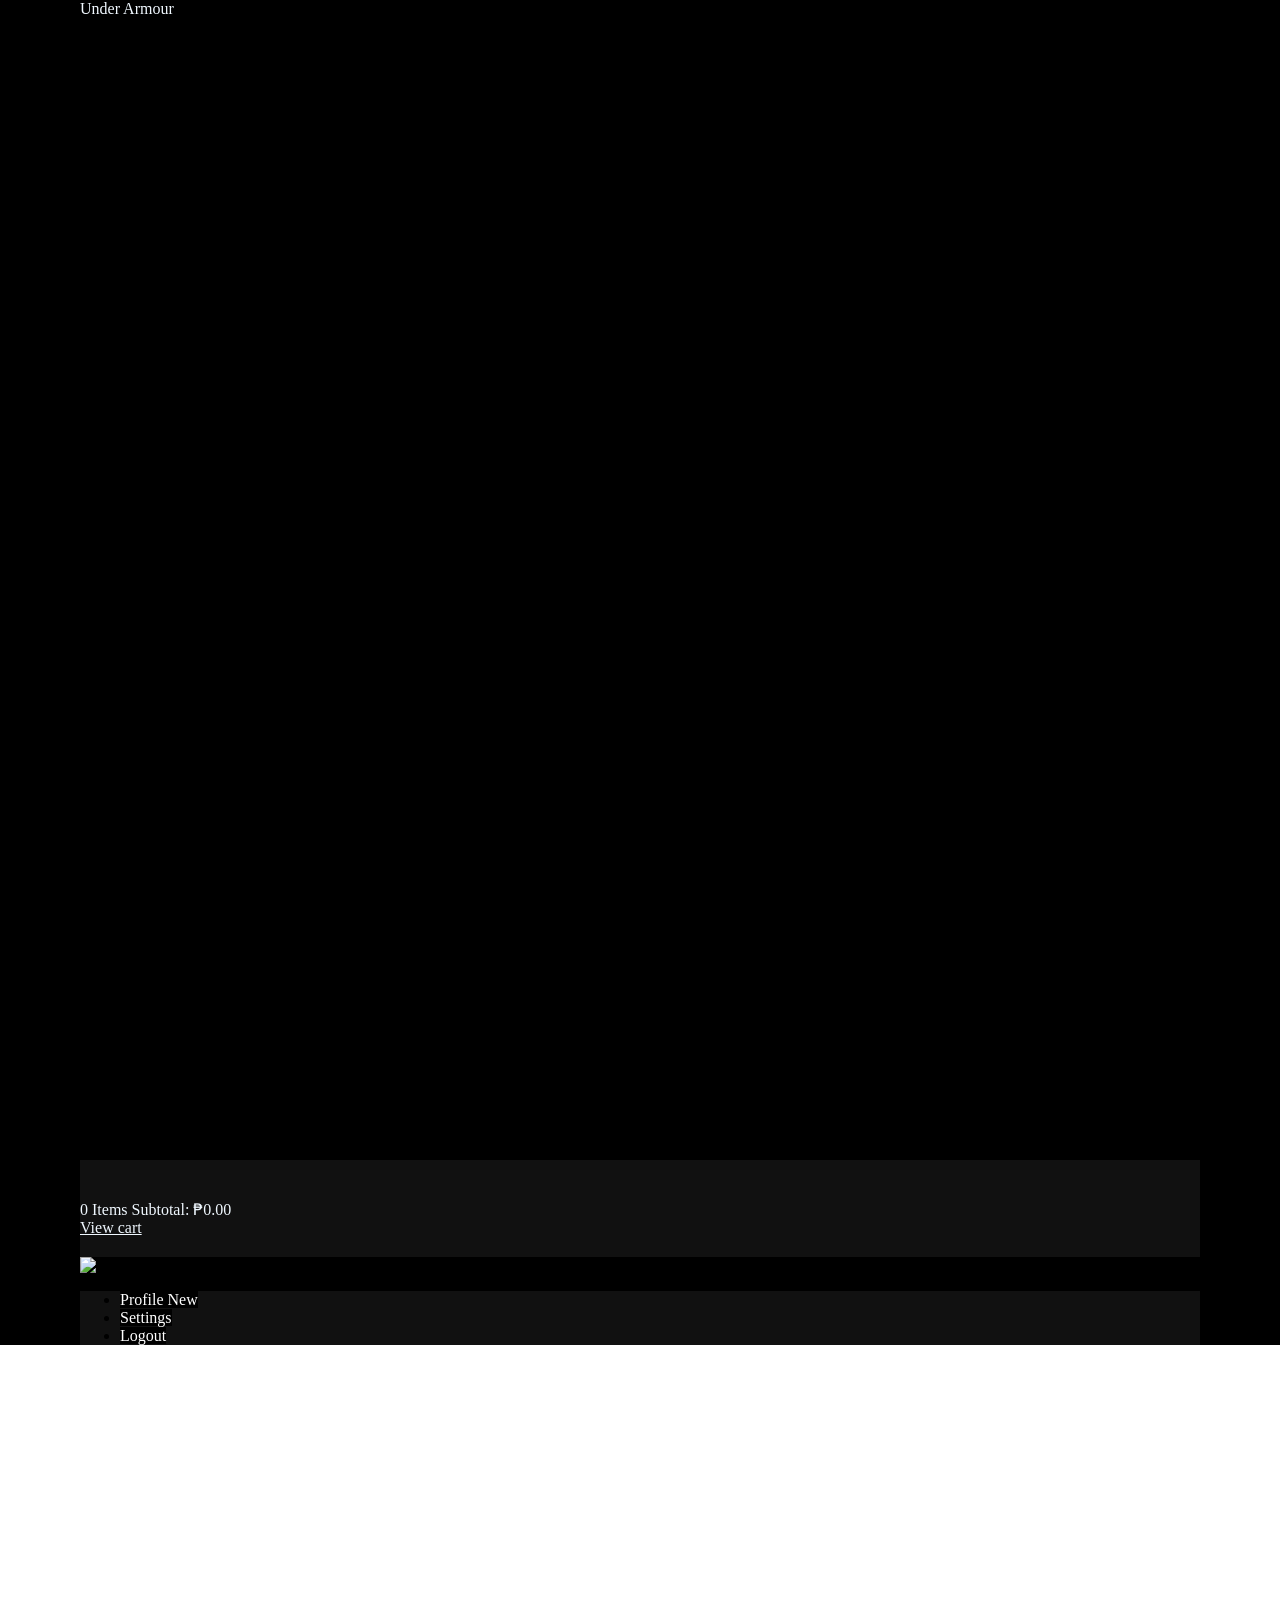
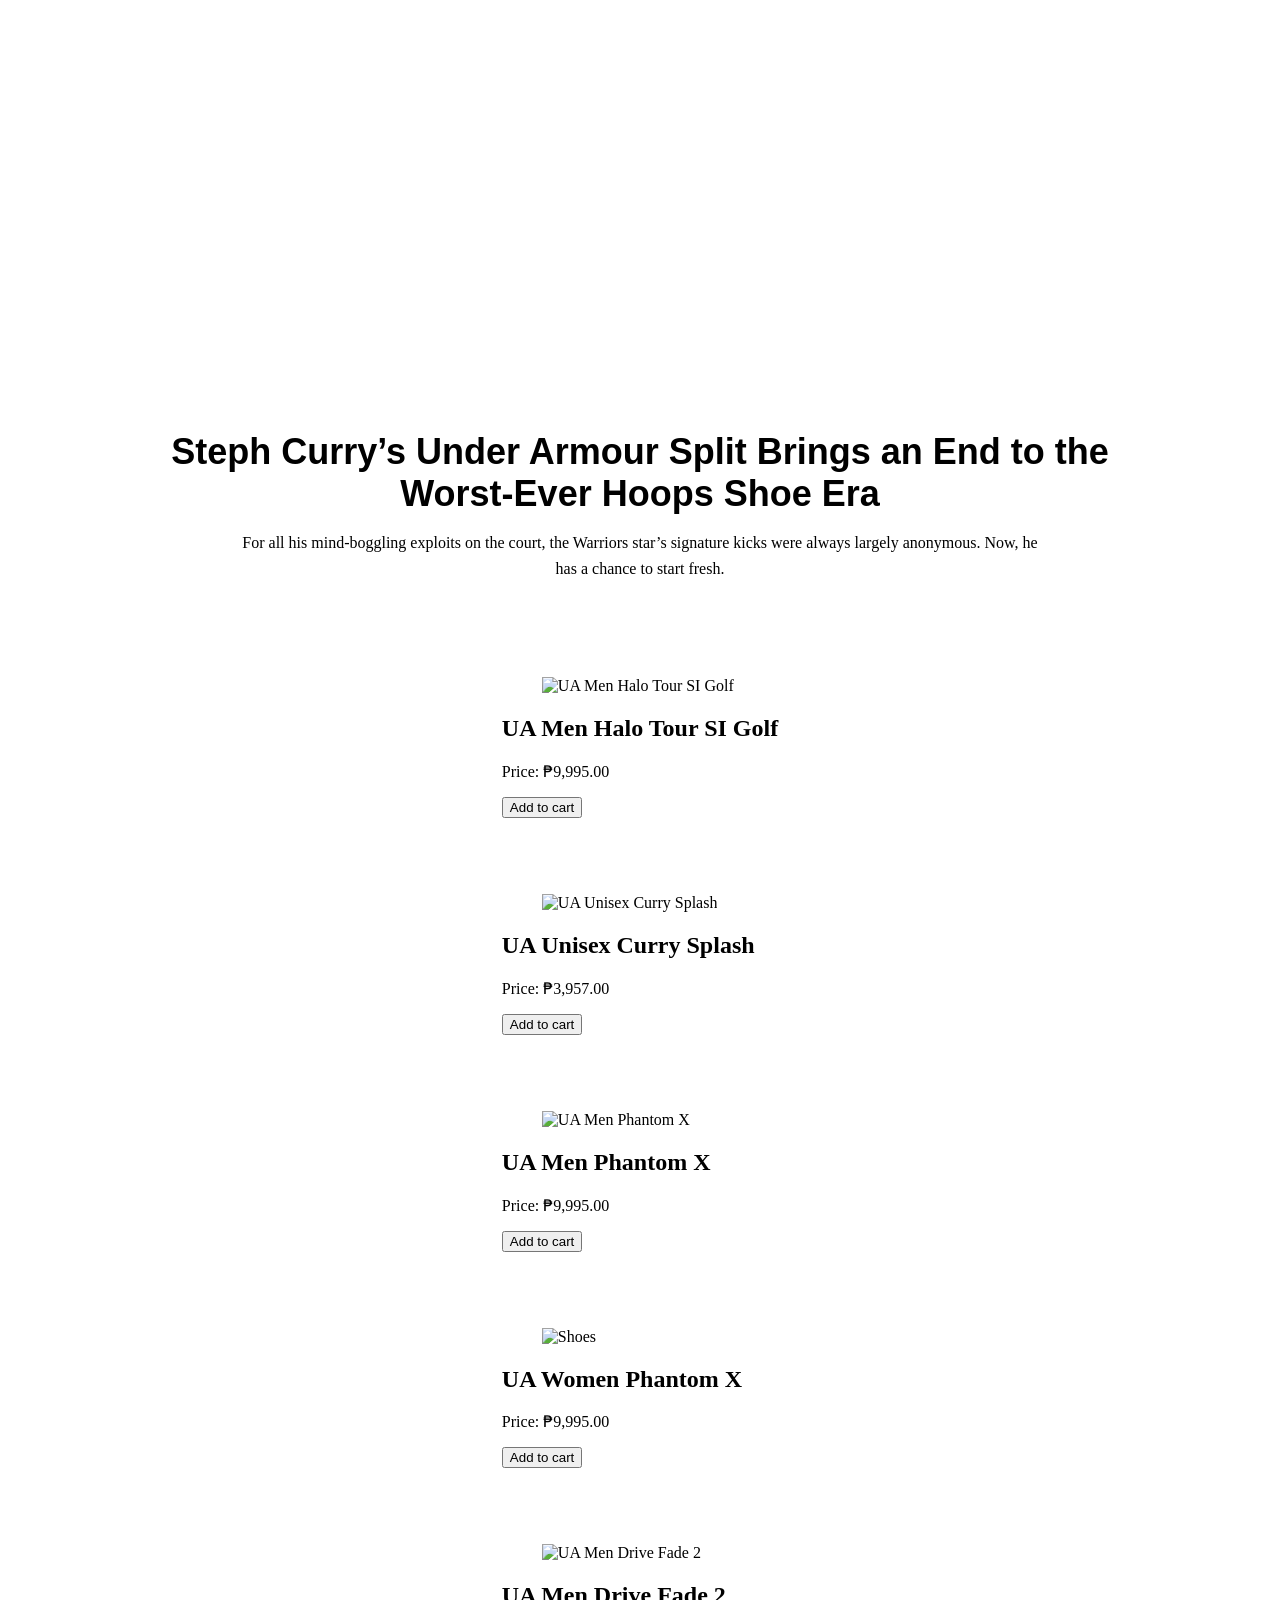
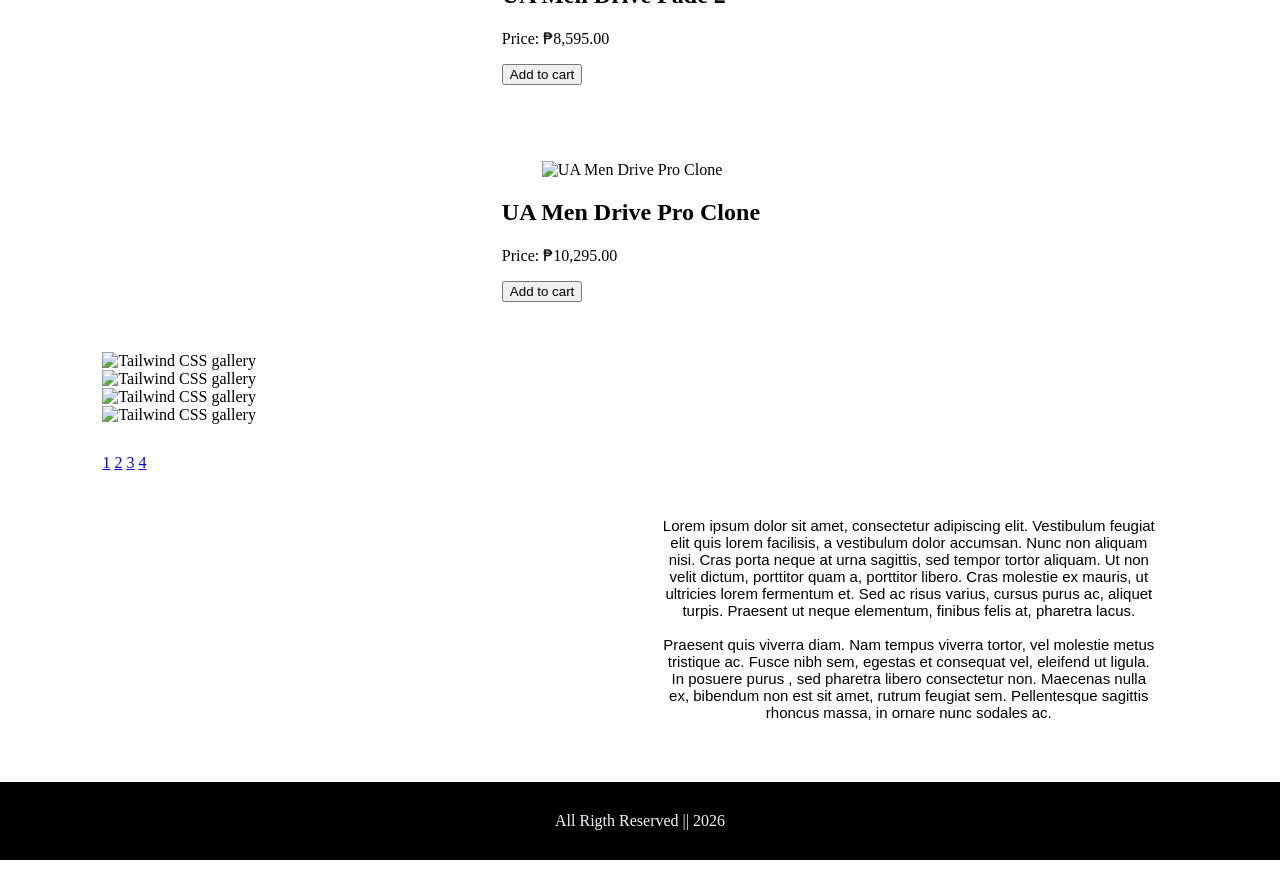
==== commit 95725a29: "Reapply "update" This reverts commit f7cfa2fcd7a10c7f89390fc367f6536433bf8ea2." ====
--- a/E-commerce/index.html
+++ b/E-commerce/index.html
@@ -71,9 +71,11 @@
 
                 <div class="card-actions">
 
-                    <button class="btn btn-primary btn-block">
+                    <a
+                        href="cart.html"
+                        class="btn btn-primary btn-block">
                         View cart
-                    </button>
+                    </a>
 
                 </div>
 
@@ -113,9 +115,7 @@
 <main>
 
  <div class="hero">
-  <!-- <video autoplay muted loop>
-    <source src="video.mp4" type="video/mp4">
-</video> -->
+ 
 <!-- <img src="https://media.gq.com/photos/69209042ab42e11f1fa2ca4e/16:9/w_2560%2Cc_limit/2193320154" alt=""> -->
  <video autoplay muted loop>
     <source src="Curry6.mp4" type="video/mp4">
@@ -151,7 +151,12 @@
           <p>Price: ₱9,995.00 </p>
          
           <div  class="card-actions">
-            <button onclick="addToCart('UA Men Halo Tour SI Golf', 9995.00)" class="btn btn-primary">
+            <button onclick="addToCart(
+                    'UA Men Halo Tour SI Golf',
+                    9995.00,
+                    'https://underarmour.com.ph/cdn/shop/files/s7.6007183-001_DEFAULT.webp?v=1781071296&width=460'
+              )" 
+              class="btn btn-primary">
                 Add to cart
             </button>
           </div>
@@ -177,7 +182,12 @@
           <p>Price: ₱3,957.00</p>
         
           <div class="card-actions">
-            <button onclick="addToCart('UA Unisex Curry Splash', 3957.00)" class="btn btn-primary">
+            <button onclick="addToCart(
+                    'UA Unisex Curry Splash', 
+                    3957.00,
+                    'https://underarmour.com.ph/cdn/shop/files/s7.6006285-001_DEFAULT.webp?v=1781071729&width=460'
+              )" 
+              class="btn btn-primary">
                 Add to cart
             </button>
           </div>
@@ -198,7 +208,11 @@
           <h2 class="card-title">UA Men Phantom X</h2>
           <p>Price: ₱9,995.00</p>
           <div class="card-actions">
-            <button onclick="addToCart('UA Men Phantom X', 9995.00 )" class="btn btn-primary">
+            <button onclick="addToCart(
+                    'UA Men Phantom X', 
+                    9995.00,
+                    'https://sportscentral.ph/cdn/shop/files/s7.6007183-600_DEFAULT.webp?v=1782142327&width=1024'
+             )" class="btn btn-primary">
                 Add to cart
             </button>
           </div>
@@ -220,7 +234,11 @@
           <h2 class="card-title">UA Women Phantom X</h2>
           <p>Price: ₱9,995.00</p>
           <div class="card-actions">
-            <button onclick="addToCart('UA Women Phantom X', 9995.00)" class="btn btn-primary">
+            <button onclick="addToCart(
+              'UA Women Phantom X', 
+              9995.00,
+              'https://underarmour.com.ph/cdn/shop/files/s7.6007184-069_DEFAULT.webp?v=1781071488&width=460'
+              )" class="btn btn-primary">
                 Add to cart
             </button>
           </div>
@@ -231,9 +249,9 @@
        <div class="card bg-base-100 w-full shadow-sm">
         <figure class="px-4 pt-4">
           <img
-            data-original="https://sportscentral.ph/cdn/shop/files/s7.6006120-100_DEFAULT.webp?v=1783474675&width=1024";
-            onmouseover="hover(this, 'https://sportscentral.ph/cdn/shop/files/s7.6006120-100_TOE.webp?v=1783474675&width=1024')";
-            onmouseout="unhoverMe(this)";
+            data-original="https://sportscentral.ph/cdn/shop/files/s7.6006120-100_DEFAULT.webp?v=1783474675&width=1024"
+            onmouseover="hover(this, 'https://sportscentral.ph/cdn/shop/files/s7.6006120-100_TOE.webp?v=1783474675&width=1024')"
+            onmouseout="unhoverMe(this)"
             src="https://sportscentral.ph/cdn/shop/files/s7.6006120-100_DEFAULT.webp?v=1783474675&width=1024"
             alt="UA Men Drive Fade 2"
             class="rounded-xl w-full h-64 object-cover" />
@@ -242,7 +260,11 @@
           <h2 class="card-title">UA Men Drive Fade 2</h2>
           <p>Price: ₱8,595.00</p>
           <div class="card-actions">
-            <button onclick="addToCart('UA Men Drive Fade 2', 8595.00)" class="btn btn-primary">
+            <button onclick="addToCart(
+              'UA Men Drive Fade 2', 
+              8595.00,
+              'https://sportscentral.ph/cdn/shop/files/s7.6006120-100_DEFAULT.webp?v=1783474675&width=1024'
+              )" class="btn btn-primary">
                 Add to cart
             </button>
           </div>
@@ -253,18 +275,22 @@
        <div class="card bg-base-100 w-full shadow-sm">
         <figure class="px-4 pt-4">
           <img
-          data-original="https://underarmour.com.ph/cdn/shop/files/s7.6006116-023_DEFAULT.webp?v=1781070884&width=460";
-          onmouseover="hover(this,'https://sportscentral.ph/cdn/shop/files/s7.6006116-023_TOE.webp?v=1783526033&width=1024')";
+          data-original="https://underarmour.com.ph/cdn/shop/files/s7.6006116-023_DEFAULT.webp?v=1781070884&width=460"
+          onmouseover="hover(this,'https://sportscentral.ph/cdn/shop/files/s7.6006116-023_TOE.webp?v=1783526033&width=1024')"
           onmouseout="unhoverMe(this)"
             src="https://underarmour.com.ph/cdn/shop/files/s7.6006116-023_DEFAULT.webp?v=1781070884&width=460"
-            alt="UA Men Drive Pro Clone";
+            alt="UA Men Drive Pro Clone"
             class="rounded-xl w-full h-64 object-cover" />
         </figure>
         <div class="card-body p-2 items-center text-center gap-1">
           <h2 class="card-title">UA Men Drive Pro Clone</h2>
           <p>Price: ₱10,295.00</p>
           <div class="card-actions">
-            <button onclick="addToCart('UA Men Drive Pro Clone', 10295.00)" class="btn btn-primary">
+            <button onclick="addToCart(
+              'UA Men Drive Pro Clone', 
+              10295.00,
+              'https://underarmour.com.ph/cdn/shop/files/s7.6006116-023_DEFAULT.webp?v=1781070884&width=460'
+              )" class="btn btn-primary">
                 Add to cart
             </button>
           </div>
